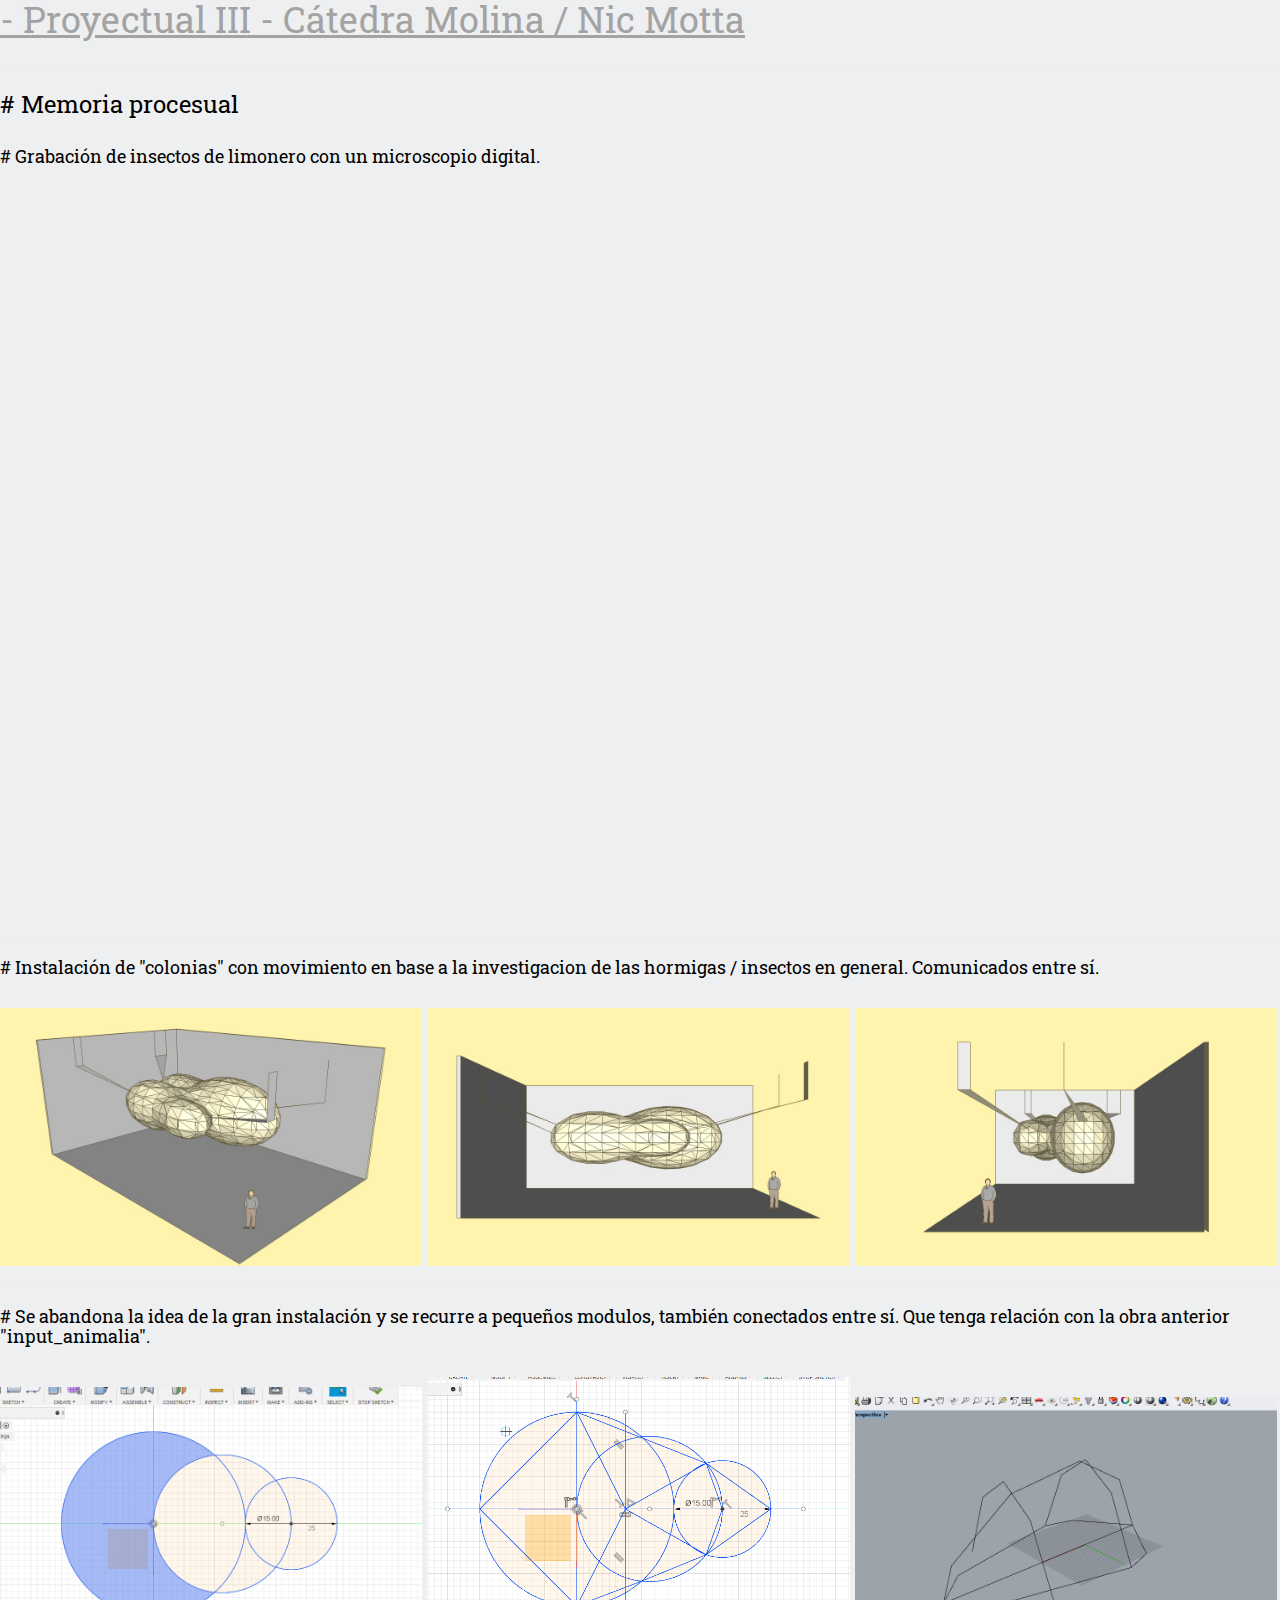
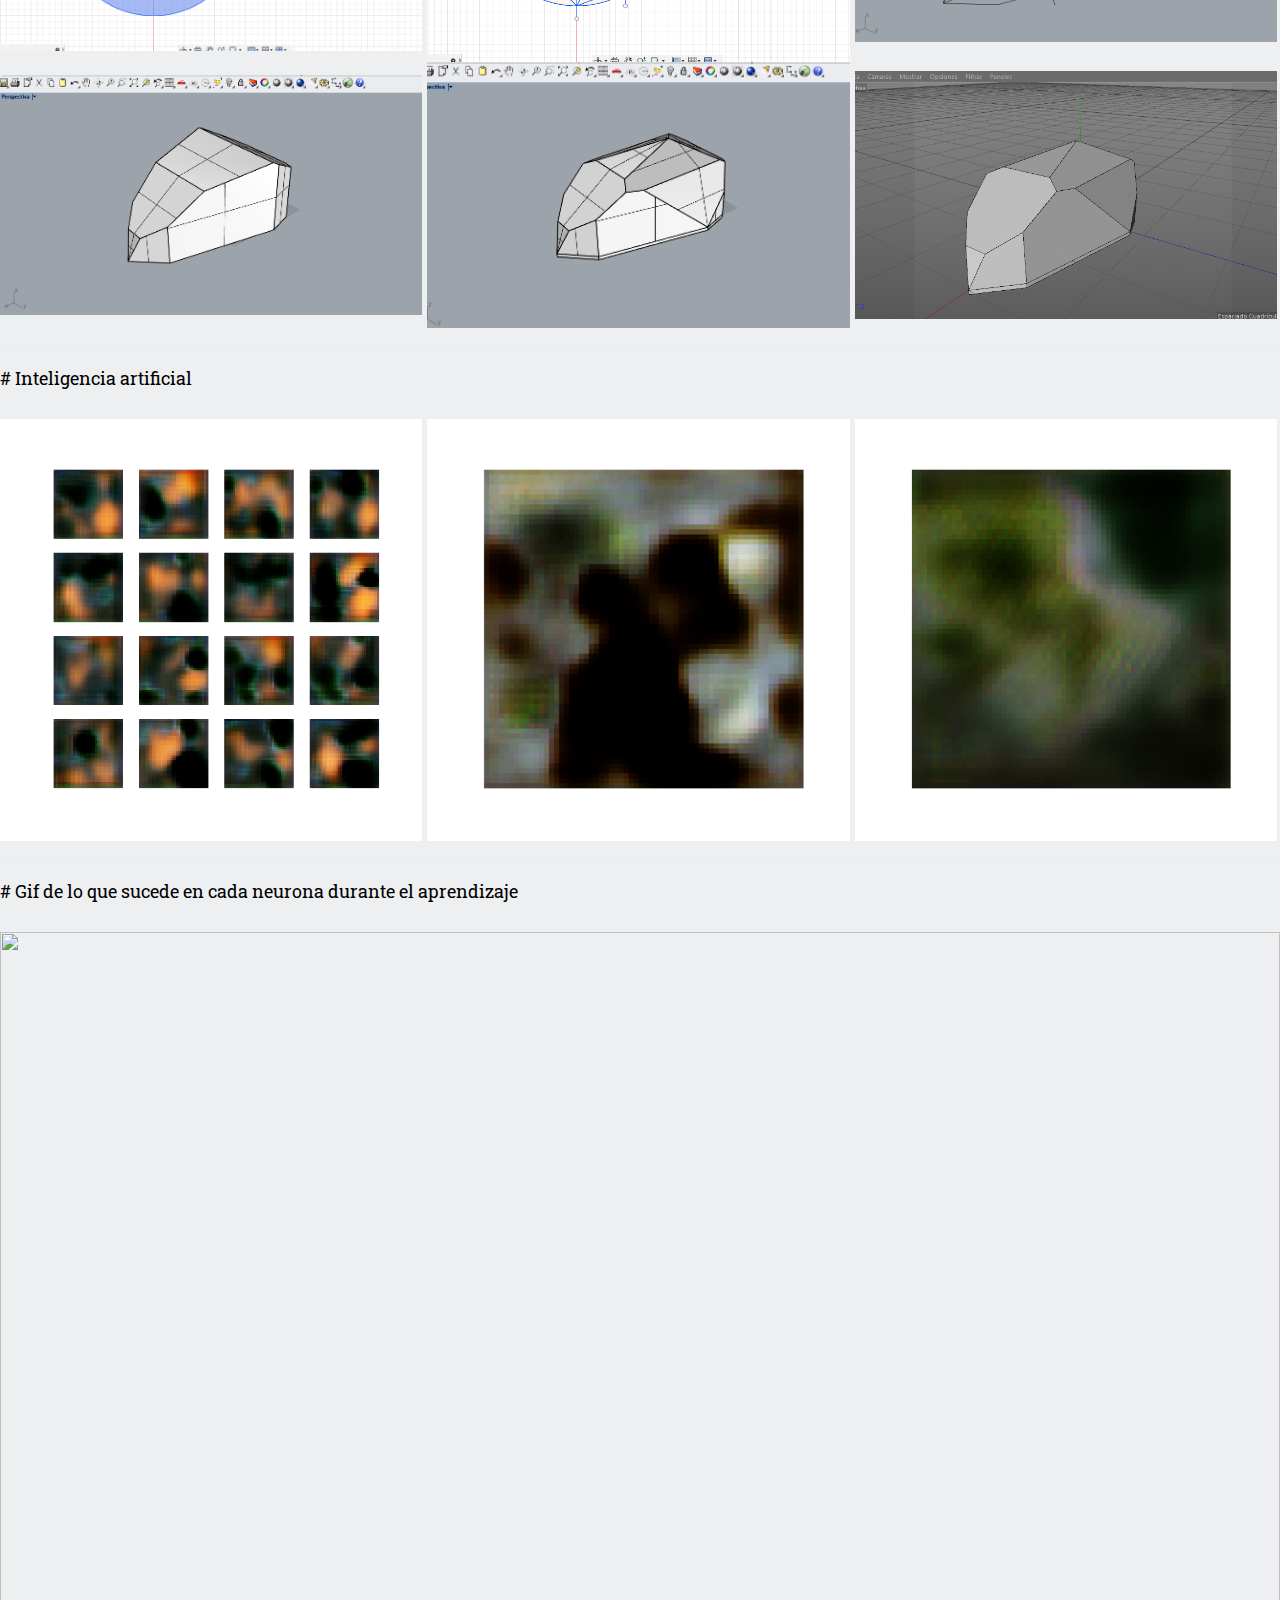
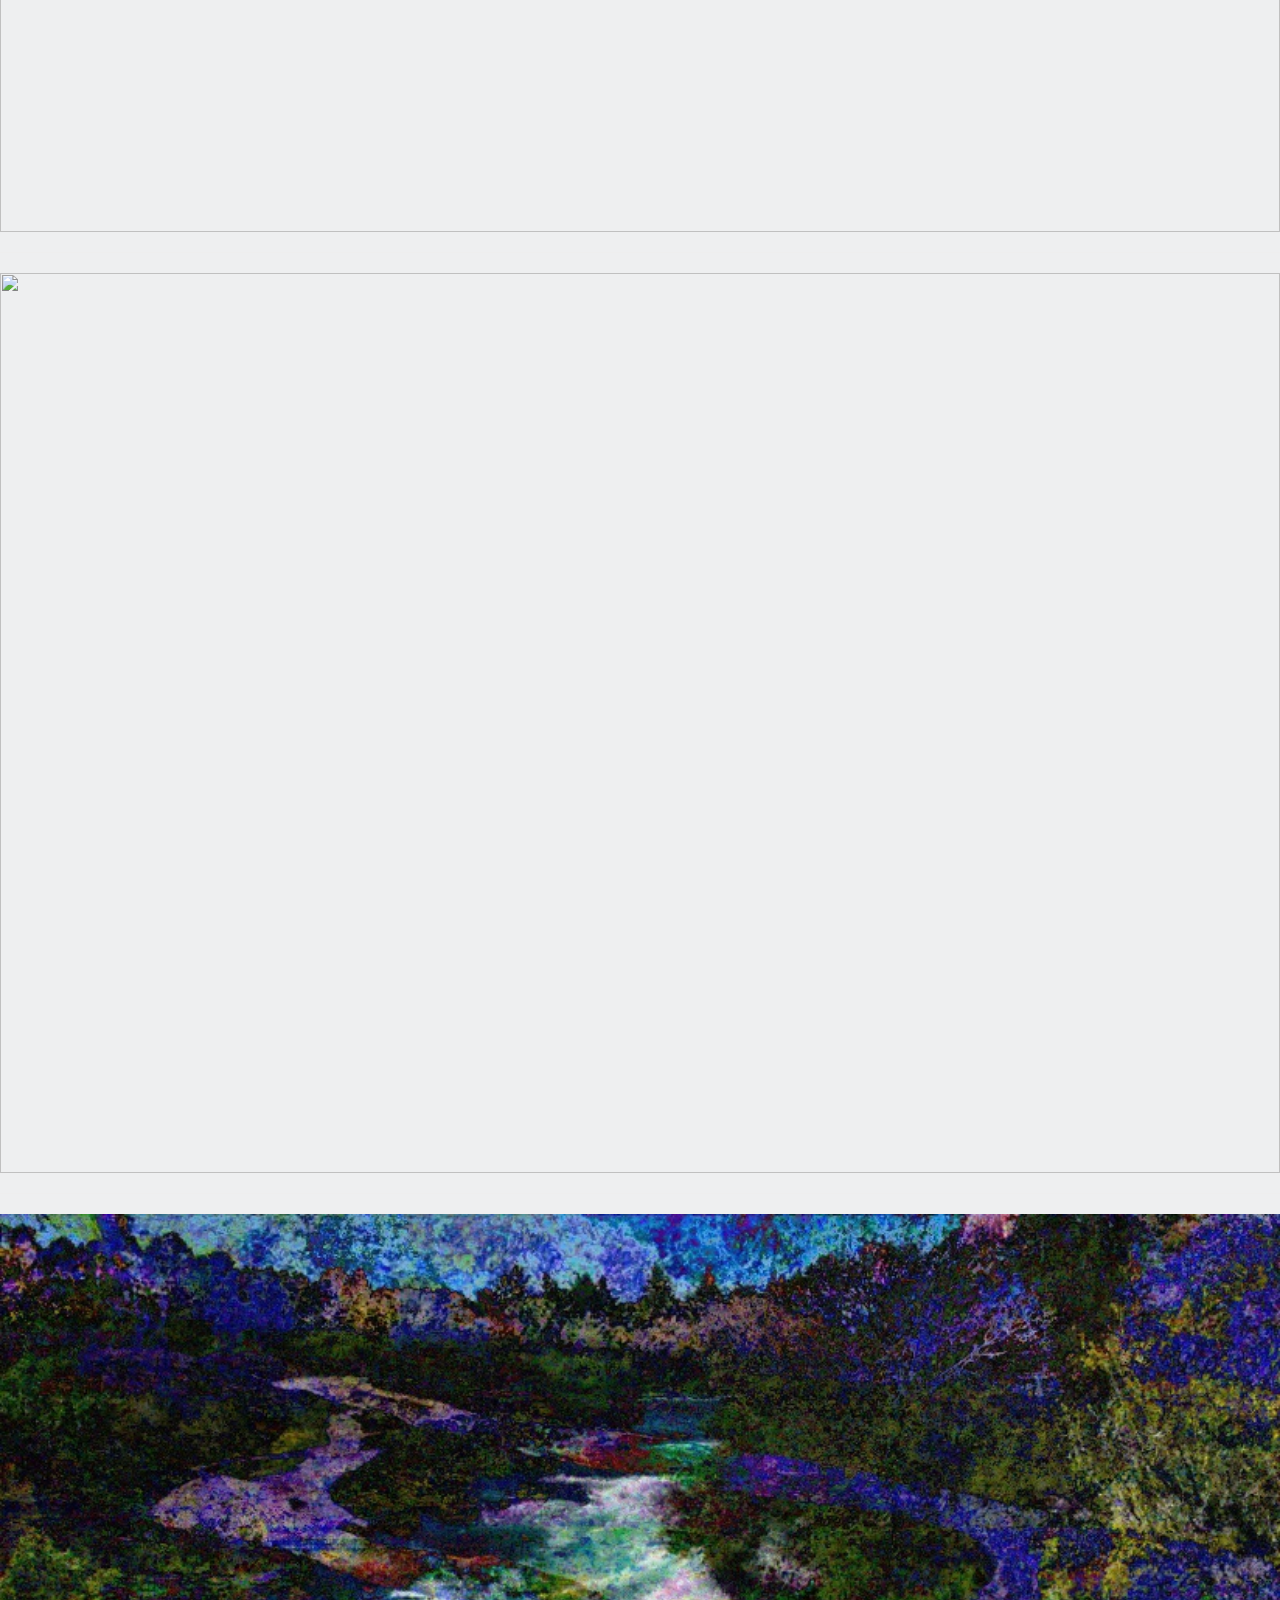
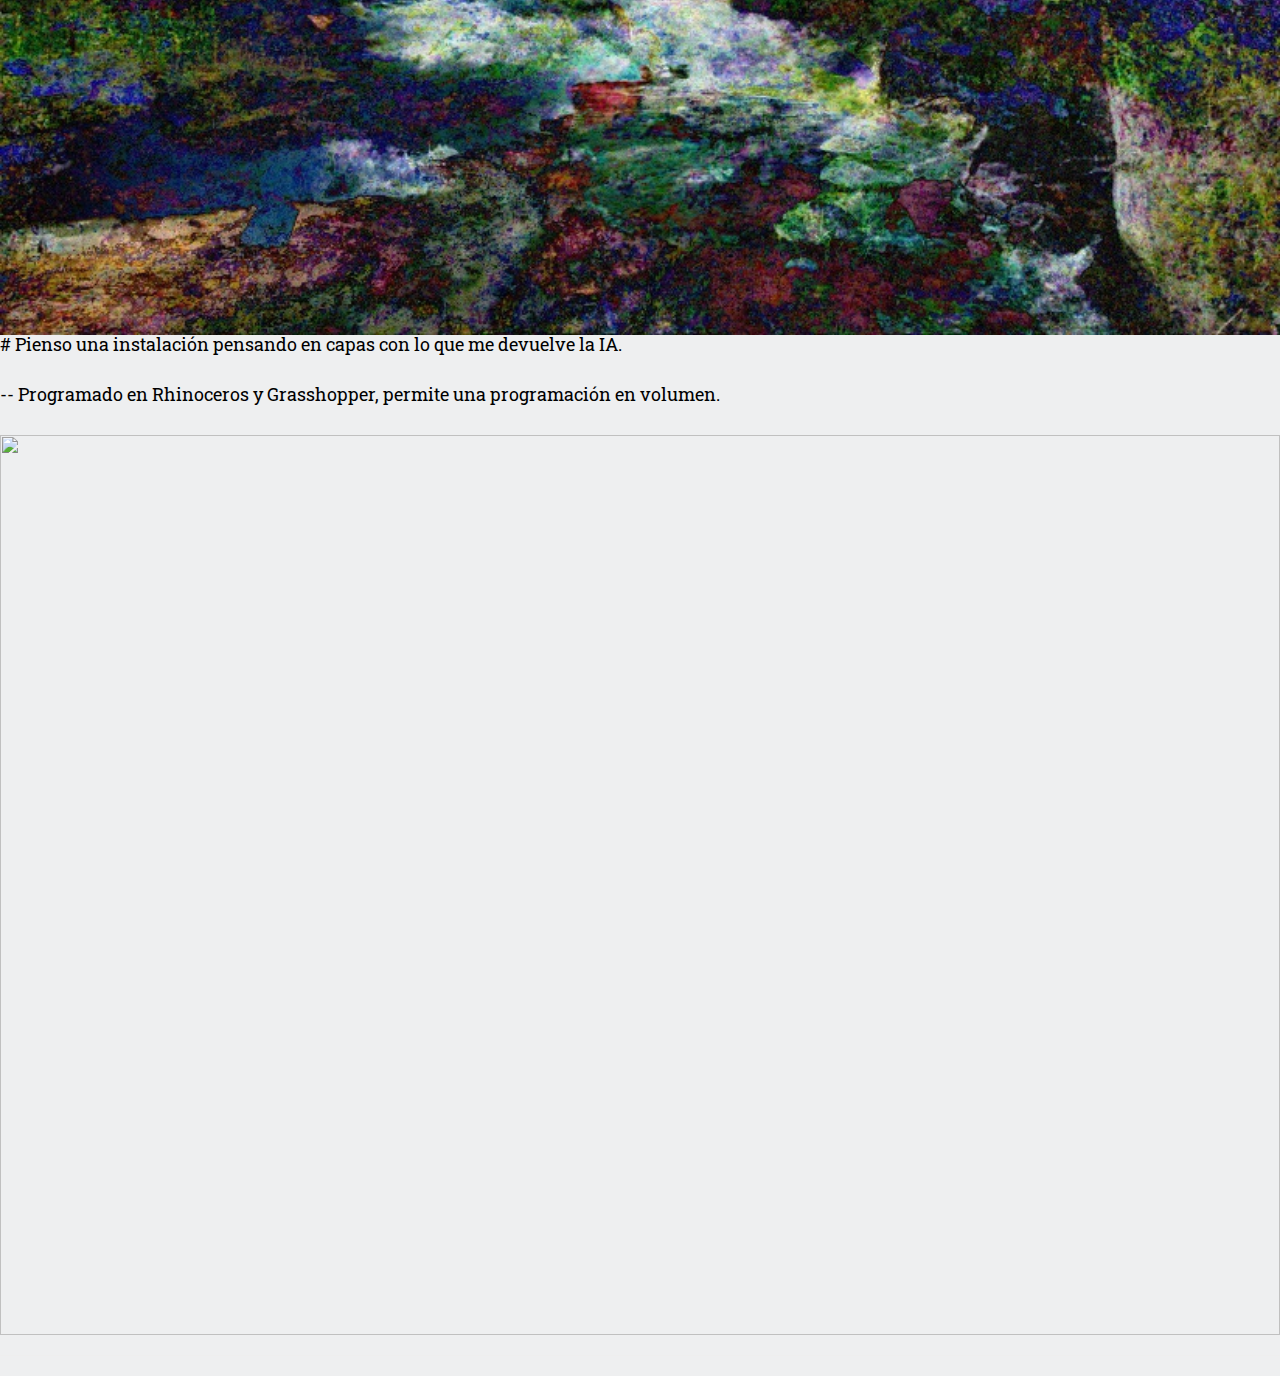
==== proceso.html @ c57877f9 "Add files via upload" ====
<head>
  <script async src="https://www.googletagmanager.com/gtag/js?id=UA-127964334-1"></script>
  <script>
  window.dataLayer = window.dataLayer || [];
  function gtag(){dataLayer.push(arguments);}
  gtag('js', new Date());

  gtag('config', 'UA-127964334-1');
  </script>
  <meta charset="utf-8">
  <meta http-equiv="X-UA-Compatible" content="IE=edge">
  <title>Proyectual III / Nic Motta</title>
  <meta name="viewport" content="width=device-width, initial-scale=1">
  <meta name="description" content="Nic Motta / Artista electro-digital" />
  <meta name="keywords" content="art artist electronic digital nic motta" />
  <meta name="author" content="Nic Motta" />

  <!--
  //////////////////////////////////////////////////////

  FREE HTML5 TEMPLATE
  DESIGNED & DEVELOPED by FREEHTML5.CO

  Website: 		http://freehtml5.co/
  Email: 			info@freehtml5.co
  Twitter: 		http://twitter.com/fh5co
  Facebook: 		https://www.facebook.com/fh5co

  //////////////////////////////////////////////////////
   -->

    <!-- Facebook and Twitter integration -->
  <meta property="og:title" content=""/>
  <meta property="og:image" content=""/>
  <meta property="og:url" content=""/>
  <meta property="og:site_name" content=""/>
  <meta property="og:description" content=""/>
  <meta name="twitter:title" content="" />
  <meta name="twitter:image" content="" />
  <meta name="twitter:url" content="" />
  <meta name="twitter:card" content="" />

  <!-- Place favicon.ico and apple-touch-icon.png in the root directory -->
  <link rel="shortcut icon" href="favicon.ico">

  <link href='https://fonts.googleapis.com/css?family=Roboto+Slab:400,300,700|Roboto:300,400' rel='stylesheet' type='text/css'>

  <!-- Animate.css -->
  <link rel="stylesheet" href="css/animate.css">
  <!-- Icomoon Icon Fonts-->
  <link rel="stylesheet" href="css/icomoon.css">
  <!-- Bootstrap  -->
  <link rel="stylesheet" href="css/bootstrap.css">

  <link rel="stylesheet" href="css/style.css">


  <!-- Modernizr JS -->
  <script src="js/modernizr-2.6.2.min.js"></script>
  <!-- FOR IE9 below -->
  <!--[if lt IE 9]>
  <script src="js/respond.min.js"></script>
  <![endif]-->
</head>

  <body>
    <h1><a href="index.html">- Proyectual III - Cátedra Molina / Nic Motta</a></h1>
    <hr>
    <h3># Memoria procesual</h3>

    <h4># Grabación de insectos de limonero con un microscopio digital.</h4>
    <iframe width="100%" height="80%" src="https://www.youtube.com/embed/4T3B0HkDzgk"
    frameborder="0" allow="accelerometer; autoplay; encrypted-media; gyroscope; picture-in-picture"
    allowfullscreen></iframe>

    <hr>

    <h4># Instalación de "colonias" con movimiento en base a la investigacion de las hormigas / insectos en general.
          Comunicados entre sí.</h4>
    <img src="imagenes/ideas/boceto4.jpg" width="33%">
    <img src="imagenes/ideas/boceto5.jpg" width="33%">
    <img src="imagenes/ideas/boceto6.jpg" width="33%">

    <hr>

    <h4># Se abandona la idea de la gran instalación y se recurre a pequeños modulos, también conectados entre sí.
        Que tenga relación con la obra anterior "input_animalia".</h4>


    <img src="imagenes/Diseño/diseño2.PNG" width="33%">
    <img src="imagenes/Diseño/diseño3.PNG" width="33%">
    <img src="imagenes/Diseño/diseño4.PNG" width="33%">
    <img src="imagenes/Diseño/diseño5.PNG" width="33%">
    <img src="imagenes/Diseño/diseño6.PNG" width="33%">
    <img src="imagenes/Diseño/diseño7.PNG" width="33%">

    <hr>

    <h4># Inteligencia artificial</h4>

    <img src="imagenes/inteligencia/inteligencia1.png" width="33%">
    <img src="imagenes/inteligencia/inteligencia2.png" width="33%">
    <img src="imagenes/inteligencia/inteligencia3.png" width="33%">

    <hr>

    <h4># Gif de lo que sucede en cada neurona durante el aprendizaje</h4>
    <img src="imagenes/inteligencia/inteligenciagif.gif" width="100%">

    <hr>

    <img src="imagenes/inteligencia/IAINSECTOS.gif" width="100%">

    <hr>

    <img src="imagenes/inteligencia/21.jpg" width="100%">

    <h4># Pienso una instalación pensando en capas con lo que me devuelve la IA.</h4>
    <h4>-- Programado en Rhinoceros y Grasshopper, permite una programación en volumen.</h4>
    <img src="imagenes/instalacion/instalaciondigital.gif" width="100%">

    <hr>


  </body>
---- css/icomoon.css ----
@font-face {
	font-family: 'icomoon';
	src:url('../fonts/icomoon/icomoon.eot?qtatmt');
	src:url('../fonts/icomoon/icomoon.eot?qtatmt#iefix') format('embedded-opentype'),
		url('../fonts/icomoon/icomoon.ttf?qtatmt') format('truetype'),
		url('../fonts/icomoon/icomoon.woff?qtatmt') format('woff'),
		url('../fonts/icomoon/icomoon.svg?qtatmt#icomoon') format('svg');
	font-weight: normal;
	font-style: normal;
}

[class^="icon-"], [class*=" icon-"] {
	font-family: 'icomoon';
	speak: none;
	font-style: normal;
	font-weight: normal;
	font-variant: normal;
	text-transform: none;
	line-height: 1;

	/* Better Font Rendering =========== */
	-webkit-font-smoothing: antialiased;
	-moz-osx-font-smoothing: grayscale;
}

.icon-glass:before {
	content: "\f000";
}
.icon-music:before {
	content: "\f001";
}
.icon-search2:before {
	content: "\f002";
}
.icon-envelope-o:before {
	content: "\f003";
}
.icon-heart:before {
	content: "\f004";
}
.icon-star:before {
	content: "\f005";
}
.icon-star-o:before {
	content: "\f006";
}
.icon-user:before {
	content: "\f007";
}
.icon-film:before {
	content: "\f008";
}
.icon-th-large:before {
	content: "\f009";
}
.icon-th:before {
	content: "\f00a";
}
.icon-th-list:before {
	content: "\f00b";
}
.icon-check:before {
	content: "\f00c";
}
.icon-close:before {
	content: "\f00d";
}
.icon-remove:before {
	content: "\f00d";
}
.icon-times:before {
	content: "\f00d";
}
.icon-search-plus:before {
	content: "\f00e";
}
.icon-search-minus:before {
	content: "\f010";
}
.icon-power-off:before {
	content: "\f011";
}
.icon-signal:before {
	content: "\f012";
}
.icon-cog:before {
	content: "\f013";
}
.icon-gear:before {
	content: "\f013";
}
.icon-trash-o:before {
	content: "\f014";
}
.icon-home:before {
	content: "\f015";
}
.icon-file-o:before {
	content: "\f016";
}
.icon-clock-o:before {
	content: "\f017";
}
.icon-road:before {
	content: "\f018";
}
.icon-download:before {
	content: "\f019";
}
.icon-arrow-circle-o-down:before {
	content: "\f01a";
}
.icon-arrow-circle-o-up:before {
	content: "\f01b";
}
.icon-inbox:before {
	content: "\f01c";
}
.icon-play-circle-o:before {
	content: "\f01d";
}
.icon-repeat2:before {
	content: "\f01e";
}
.icon-rotate-right:before {
	content: "\f01e";
}
.icon-refresh:before {
	content: "\f021";
}
.icon-list-alt:before {
	content: "\f022";
}
.icon-lock:before {
	content: "\f023";
}
.icon-flag:before {
	content: "\f024";
}
.icon-headphones:before {
	content: "\f025";
}
.icon-volume-off:before {
	content: "\f026";
}
.icon-volume-down:before {
	content: "\f027";
}
.icon-volume-up:before {
	content: "\f028";
}
.icon-qrcode:before {
	content: "\f029";
}
.icon-barcode:before {
	content: "\f02a";
}
.icon-tag:before {
	content: "\f02b";
}
.icon-tags:before {
	content: "\f02c";
}
.icon-book:before {
	content: "\f02d";
}
.icon-bookmark:before {
	content: "\f02e";
}
.icon-print:before {
	content: "\f02f";
}
.icon-camera:before {
	content: "\f030";
}
.icon-font:before {
	content: "\f031";
}
.icon-bold:before {
	content: "\f032";
}
.icon-italic:before {
	content: "\f033";
}
.icon-text-height:before {
	content: "\f034";
}
.icon-text-width:before {
	content: "\f035";
}
.icon-align-left:before {
	content: "\f036";
}
.icon-align-center2:before {
	content: "\f037";
}
.icon-align-right:before {
	content: "\f038";
}
.icon-align-justify2:before {
	content: "\f039";
}
.icon-list:before {
	content: "\f03a";
}
.icon-dedent:before {
	content: "\f03b";
}
.icon-outdent:before {
	content: "\f03b";
}
.icon-indent:before {
	content: "\f03c";
}
.icon-video-camera:before {
	content: "\f03d";
}
.icon-image:before {
	content: "\f03e";
}
.icon-photo:before {
	content: "\f03e";
}
.icon-picture-o:before {
	content: "\f03e";
}
.icon-pencil:before {
	content: "\f040";
}
.icon-map-marker:before {
	content: "\f041";
}
.icon-adjust:before {
	content: "\f042";
}
.icon-tint:before {
	content: "\f043";
}
.icon-edit:before {
	content: "\f044";
}
.icon-pencil-square-o:before {
	content: "\f044";
}
.icon-share-square-o:before {
	content: "\f045";
}
.icon-check-square-o:before {
	content: "\f046";
}
.icon-arrows:before {
	content: "\f047";
}
.icon-step-backward:before {
	content: "\f048";
}
.icon-fast-backward:before {
	content: "\f049";
}
.icon-backward:before {
	content: "\f04a";
}
.icon-play2:before {
	content: "\f04b";
}
.icon-pause2:before {
	content: "\f04c";
}
.icon-stop2:before {
	content: "\f04d";
}
.icon-forward:before {
	content: "\f04e";
}
.icon-fast-forward2:before {
	content: "\f050";
}
.icon-step-forward:before {
	content: "\f051";
}
.icon-eject:before {
	content: "\f052";
}
.icon-chevron-left:before {
	content: "\f053";
}
.icon-chevron-right:before {
	content: "\f054";
}
.icon-plus-circle:before {
	content: "\f055";
}
.icon-minus-circle:before {
	content: "\f056";
}
.icon-times-circle:before {
	content: "\f057";
}
.icon-check-circle:before {
	content: "\f058";
}
.icon-question-circle:before {
	content: "\f059";
}
.icon-info-circle:before {
	content: "\f05a";
}
.icon-crosshairs:before {
	content: "\f05b";
}
.icon-times-circle-o:before {
	content: "\f05c";
}
.icon-check-circle-o:before {
	content: "\f05d";
}
.icon-ban2:before {
	content: "\f05e";
}
.icon-arrow-left:before {
	content: "\f060";
}
.icon-arrow-right:before {
	content: "\f061";
}
.icon-arrow-up:before {
	content: "\f062";
}
.icon-arrow-down:before {
	content: "\f063";
}
.icon-mail-forward:before {
	content: "\f064";
}
.icon-share:before {
	content: "\f064";
}
.icon-expand2:before {
	content: "\f065";
}
.icon-compress:before {
	content: "\f066";
}
.icon-plus:before {
	content: "\f067";
}
.icon-minus:before {
	content: "\f068";
}
.icon-asterisk:before {
	content: "\f069";
}
.icon-exclamation-circle:before {
	content: "\f06a";
}
.icon-gift:before {
	content: "\f06b";
}
.icon-leaf:before {
	content: "\f06c";
}
.icon-fire:before {
	content: "\f06d";
}
.icon-eye:before {
	content: "\f06e";
}
.icon-eye-slash:before {
	content: "\f070";
}
.icon-exclamation-triangle:before {
	content: "\f071";
}
.icon-warning:before {
	content: "\f071";
}
.icon-plane:before {
	content: "\f072";
}
.icon-calendar:before {
	content: "\f073";
}
.icon-random:before {
	content: "\f074";
}
.icon-comment:before {
	content: "\f075";
}
.icon-magnet:before {
	content: "\f076";
}
.icon-chevron-up:before {
	content: "\f077";
}
.icon-chevron-down:before {
	content: "\f078";
}
.icon-retweet:before {
	content: "\f079";
}
.icon-shopping-cart:before {
	content: "\f07a";
}
.icon-folder:before {
	content: "\f07b";
}
.icon-folder-open:before {
	content: "\f07c";
}
.icon-arrows-v:before {
	content: "\f07d";
}
.icon-arrows-h:before {
	content: "\f07e";
}
.icon-bar-chart:before {
	content: "\f080";
}
.icon-bar-chart-o:before {
	content: "\f080";
}
.icon-twitter-square:before {
	content: "\f081";
}
.icon-facebook-square:before {
	content: "\f082";
}
.icon-camera-retro:before {
	content: "\f083";
}
.icon-key:before {
	content: "\f084";
}
.icon-cogs:before {
	content: "\f085";
}
.icon-gears:before {
	content: "\f085";
}
.icon-comments:before {
	content: "\f086";
}
.icon-thumbs-o-up:before {
	content: "\f087";
}
.icon-thumbs-o-down:before {
	content: "\f088";
}
.icon-star-half:before {
	content: "\f089";
}
.icon-heart-o:before {
	content: "\f08a";
}
.icon-sign-out:before {
	content: "\f08b";
}
.icon-linkedin-square:before {
	content: "\f08c";
}
.icon-thumb-tack:before {
	content: "\f08d";
}
.icon-external-link:before {
	content: "\f08e";
}
.icon-sign-in:before {
	content: "\f090";
}
.icon-trophy:before {
	content: "\f091";
}
.icon-github-square:before {
	content: "\f092";
}
.icon-upload:before {
	content: "\f093";
}
.icon-lemon-o:before {
	content: "\f094";
}
.icon-phone:before {
	content: "\f095";
}
.icon-square-o:before {
	content: "\f096";
}
.icon-bookmark-o:before {
	content: "\f097";
}
.icon-phone-square:before {
	content: "\f098";
}
.icon-twitter:before {
	content: "\f099";
}
.icon-facebook:before {
	content: "\f09a";
}
.icon-facebook-f:before {
	content: "\f09a";
}
.icon-github:before {
	content: "\f09b";
}
.icon-unlock2:before {
	content: "\f09c";
}
.icon-credit-card:before {
	content: "\f09d";
}
.icon-feed:before {
	content: "\f09e";
}
.icon-rss:before {
	content: "\f09e";
}
.icon-hdd-o:before {
	content: "\f0a0";
}
.icon-bullhorn:before {
	content: "\f0a1";
}
.icon-bell-o:before {
	content: "\f0a2";
}
.icon-certificate:before {
	content: "\f0a3";
}
.icon-hand-o-right:before {
	content: "\f0a4";
}
.icon-hand-o-left:before {
	content: "\f0a5";
}
.icon-hand-o-up:before {
	content: "\f0a6";
}
.icon-hand-o-down:before {
	content: "\f0a7";
}
.icon-arrow-circle-left:before {
	content: "\f0a8";
}
.icon-arrow-circle-right:before {
	content: "\f0a9";
}
.icon-arrow-circle-up:before {
	content: "\f0aa";
}
.icon-arrow-circle-down:before {
	content: "\f0ab";
}
.icon-globe:before {
	content: "\f0ac";
}
.icon-wrench:before {
	content: "\f0ad";
}
.icon-tasks:before {
	content: "\f0ae";
}
.icon-filter:before {
	content: "\f0b0";
}
.icon-briefcase:before {
	content: "\f0b1";
}
.icon-arrows-alt:before {
	content: "\f0b2";
}
.icon-group:before {
	content: "\f0c0";
}
.icon-users:before {
	content: "\f0c0";
}
.icon-chain:before {
	content: "\f0c1";
}
.icon-link:before {
	content: "\f0c1";
}
.icon-cloud:before {
	content: "\f0c2";
}
.icon-flask:before {
	content: "\f0c3";
}
.icon-cut:before {
	content: "\f0c4";
}
.icon-scissors:before {
	content: "\f0c4";
}
.icon-copy:before {
	content: "\f0c5";
}
.icon-files-o:before {
	content: "\f0c5";
}
.icon-paperclip:before {
	content: "\f0c6";
}
.icon-floppy-o:before {
	content: "\f0c7";
}
.icon-save:before {
	content: "\f0c7";
}
.icon-square:before {
	content: "\f0c8";
}
.icon-bars:before {
	content: "\f0c9";
}
.icon-navicon:before {
	content: "\f0c9";
}
.icon-reorder:before {
	content: "\f0c9";
}
.icon-list-ul:before {
	content: "\f0ca";
}
.icon-list-ol:before {
	content: "\f0cb";
}
.icon-strikethrough:before {
	content: "\f0cc";
}
.icon-underline:before {
	content: "\f0cd";
}
.icon-table:before {
	content: "\f0ce";
}
.icon-magic:before {
	content: "\f0d0";
}
.icon-truck:before {
	content: "\f0d1";
}
.icon-pinterest:before {
	content: "\f0d2";
}
.icon-pinterest-square:before {
	content: "\f0d3";
}
.icon-google-plus-square:before {
	content: "\f0d4";
}
.icon-google-plus:before {
	content: "\f0d5";
}
.icon-money:before {
	content: "\f0d6";
}
.icon-caret-down:before {
	content: "\f0d7";
}
.icon-caret-up:before {
	content: "\f0d8";
}
.icon-caret-left:before {
	content: "\f0d9";
}
.icon-caret-right:before {
	content: "\f0da";
}
.icon-columns2:before {
	content: "\f0db";
}
.icon-sort:before {
	content: "\f0dc";
}
.icon-unsorted:before {
	content: "\f0dc";
}
.icon-sort-desc:before {
	content: "\f0dd";
}
.icon-sort-down:before {
	content: "\f0dd";
}
.icon-sort-asc:before {
	content: "\f0de";
}
.icon-sort-up:before {
	content: "\f0de";
}
.icon-envelope:before {
	content: "\f0e0";
}
.icon-linkedin:before {
	content: "\f0e1";
}
.icon-rotate-left:before {
	content: "\f0e2";
}
.icon-undo:before {
	content: "\f0e2";
}
.icon-gavel:before {
	content: "\f0e3";
}
.icon-legal:before {
	content: "\f0e3";
}
.icon-dashboard:before {
	content: "\f0e4";
}
.icon-tachometer:before {
	content: "\f0e4";
}
.icon-comment-o:before {
	content: "\f0e5";
}
.icon-comments-o:before {
	content: "\f0e6";
}
.icon-bolt:before {
	content: "\f0e7";
}
.icon-flash:before {
	content: "\f0e7";
}
.icon-sitemap:before {
	content: "\f0e8";
}
.icon-umbrella2:before {
	content: "\f0e9";
}
.icon-clipboard:before {
	content: "\f0ea";
}
.icon-paste:before {
	content: "\f0ea";
}
.icon-lightbulb-o:before {
	content: "\f0eb";
}
.icon-exchange:before {
	content: "\f0ec";
}
.icon-cloud-download2:before {
	content: "\f0ed";
}
.icon-cloud-upload2:before {
	content: "\f0ee";
}
.icon-user-md:before {
	content: "\f0f0";
}
.icon-stethoscope:before {
	content: "\f0f1";
}
.icon-suitcase:before {
	content: "\f0f2";
}
.icon-bell:before {
	content: "\f0f3";
}
.icon-coffee:before {
	content: "\f0f4";
}
.icon-cutlery:before {
	content: "\f0f5";
}
.icon-file-text-o:before {
	content: "\f0f6";
}
.icon-building-o:before {
	content: "\f0f7";
}
.icon-hospital-o:before {
	content: "\f0f8";
}
.icon-ambulance:before {
	content: "\f0f9";
}
.icon-medkit:before {
	content: "\f0fa";
}
.icon-fighter-jet:before {
	content: "\f0fb";
}
.icon-beer:before {
	content: "\f0fc";
}
.icon-h-square:before {
	content: "\f0fd";
}
.icon-plus-square:before {
	content: "\f0fe";
}
.icon-angle-double-left:before {
	content: "\f100";
}
.icon-angle-double-right:before {
	content: "\f101";
}
.icon-angle-double-up:before {
	content: "\f102";
}
.icon-angle-double-down:before {
	content: "\f103";
}
.icon-angle-left:before {
	content: "\f104";
}
.icon-angle-right:before {
	content: "\f105";
}
.icon-angle-up:before {
	content: "\f106";
}
.icon-angle-down:before {
	content: "\f107";
}
.icon-desktop:before {
	content: "\f108";
}
.icon-laptop:before {
	content: "\f109";
}
.icon-tablet:before {
	content: "\f10a";
}
.icon-mobile:before {
	content: "\f10b";
}
.icon-mobile-phone:before {
	content: "\f10b";
}
.icon-circle-o:before {
	content: "\f10c";
}
.icon-quote-left:before {
	content: "\f10d";
}
.icon-quote-right:before {
	content: "\f10e";
}
.icon-spinner:before {
	content: "\f110";
}
.icon-circle:before {
	content: "\f111";
}
.icon-mail-reply:before {
	content: "\f112";
}
.icon-reply:before {
	content: "\f112";
}
.icon-github-alt:before {
	content: "\f113";
}
.icon-folder-o:before {
	content: "\f114";
}
.icon-folder-open-o:before {
	content: "\f115";
}
.icon-smile-o:before {
	content: "\f118";
}
.icon-frown-o:before {
	content: "\f119";
}
.icon-meh-o:before {
	content: "\f11a";
}
.icon-gamepad:before {
	content: "\f11b";
}
.icon-keyboard-o:before {
	content: "\f11c";
}
.icon-flag-o:before {
	content: "\f11d";
}
.icon-flag-checkered:before {
	content: "\f11e";
}
.icon-terminal:before {
	content: "\f120";
}
.icon-code:before {
	content: "\f121";
}
.icon-mail-reply-all:before {
	content: "\f122";
}
.icon-reply-all:before {
	content: "\f122";
}
.icon-star-half-empty:before {
	content: "\f123";
}
.icon-star-half-full:before {
	content: "\f123";
}
.icon-star-half-o:before {
	content: "\f123";
}
.icon-location-arrow:before {
	content: "\f124";
}
.icon-crop:before {
	content: "\f125";
}
.icon-code-fork:before {
	content: "\f126";
}
.icon-chain-broken:before {
	content: "\f127";
}
.icon-unlink:before {
	content: "\f127";
}
.icon-question:before {
	content: "\f128";
}
.icon-info:before {
	content: "\f129";
}
.icon-exclamation:before {
	content: "\f12a";
}
.icon-superscript:before {
	content: "\f12b";
}
.icon-subscript:before {
	content: "\f12c";
}
.icon-eraser:before {
	content: "\f12d";
}
.icon-puzzle-piece:before {
	content: "\f12e";
}
.icon-microphone2:before {
	content: "\f130";
}
.icon-microphone-slash:before {
	content: "\f131";
}
.icon-shield:before {
	content: "\f132";
}
.icon-calendar-o:before {
	content: "\f133";
}
.icon-fire-extinguisher:before {
	content: "\f134";
}
.icon-rocket:before {
	content: "\f135";
}
.icon-maxcdn:before {
	content: "\f136";
}
.icon-chevron-circle-left:before {
	content: "\f137";
}
.icon-chevron-circle-right:before {
	content: "\f138";
}
.icon-chevron-circle-up:before {
	content: "\f139";
}
.icon-chevron-circle-down:before {
	content: "\f13a";
}
.icon-html5:before {
	content: "\f13b";
}
.icon-css3:before {
	content: "\f13c";
}
.icon-anchor2:before {
	content: "\f13d";
}
.icon-unlock-alt:before {
	content: "\f13e";
}
.icon-bullseye:before {
	content: "\f140";
}
.icon-ellipsis-h:before {
	content: "\f141";
}
.icon-ellipsis-v:before {
	content: "\f142";
}
.icon-rss-square:before {
	content: "\f143";
}
.icon-play-circle:before {
	content: "\f144";
}
.icon-ticket:before {
	content: "\f145";
}
.icon-minus-square:before {
	content: "\f146";
}
.icon-minus-square-o:before {
	content: "\f147";
}
.icon-level-up:before {
	content: "\f148";
}
.icon-level-down:before {
	content: "\f149";
}
.icon-check-square:before {
	content: "\f14a";
}
.icon-pencil-square:before {
	content: "\f14b";
}
.icon-external-link-square:before {
	content: "\f14c";
}
.icon-share-square:before {
	content: "\f14d";
}
.icon-compass:before {
	content: "\f14e";
}
.icon-caret-square-o-down:before {
	content: "\f150";
}
.icon-toggle-down:before {
	content: "\f150";
}
.icon-caret-square-o-up:before {
	content: "\f151";
}
.icon-toggle-up:before {
	content: "\f151";
}
.icon-caret-square-o-right:before {
	content: "\f152";
}
.icon-toggle-right:before {
	content: "\f152";
}
.icon-eur:before {
	content: "\f153";
}
.icon-euro:before {
	content: "\f153";
}
.icon-gbp:before {
	content: "\f154";
}
.icon-dollar:before {
	content: "\f155";
}
.icon-usd:before {
	content: "\f155";
}
.icon-inr:before {
	content: "\f156";
}
.icon-rupee:before {
	content: "\f156";
}
.icon-cny:before {
	content: "\f157";
}
.icon-jpy:before {
	content: "\f157";
}
.icon-rmb:before {
	content: "\f157";
}
.icon-yen:before {
	content: "\f157";
}
.icon-rouble:before {
	content: "\f158";
}
.icon-rub:before {
	content: "\f158";
}
.icon-ruble:before {
	content: "\f158";
}
.icon-krw:before {
	content: "\f159";
}
.icon-won:before {
	content: "\f159";
}
.icon-bitcoin:before {
	content: "\f15a";
}
.icon-btc:before {
	content: "\f15a";
}
.icon-file2:before {
	content: "\f15b";
}
.icon-file-text:before {
	content: "\f15c";
}
.icon-sort-alpha-asc:before {
	content: "\f15d";
}
.icon-sort-alpha-desc:before {
	content: "\f15e";
}
.icon-sort-amount-asc:before {
	content: "\f160";
}
.icon-sort-amount-desc:before {
	content: "\f161";
}
.icon-sort-numeric-asc:before {
	content: "\f162";
}
.icon-sort-numeric-desc:before {
	content: "\f163";
}
.icon-thumbs-up:before {
	content: "\f164";
}
.icon-thumbs-down:before {
	content: "\f165";
}
.icon-youtube-square:before {
	content: "\f166";
}
.icon-youtube:before {
	content: "\f167";
}
.icon-xing:before {
	content: "\f168";
}
.icon-xing-square:before {
	content: "\f169";
}
.icon-youtube-play:before {
	content: "\f16a";
}
.icon-dropbox:before {
	content: "\f16b";
}
.icon-stack-overflow:before {
	content: "\f16c";
}
.icon-instagram:before {
	content: "\f16d";
}
.icon-flickr:before {
	content: "\f16e";
}
.icon-adn:before {
	content: "\f170";
}
.icon-bitbucket:before {
	content: "\f171";
}
.icon-bitbucket-square:before {
	content: "\f172";
}
.icon-tumblr:before {
	content: "\f173";
}
.icon-tumblr-square:before {
	content: "\f174";
}
.icon-long-arrow-down:before {
	content: "\f175";
}
.icon-long-arrow-up:before {
	content: "\f176";
}
.icon-long-arrow-left:before {
	content: "\f177";
}
.icon-long-arrow-right:before {
	content: "\f178";
}
.icon-apple:before {
	content: "\f179";
}
.icon-windows:before {
	content: "\f17a";
}
.icon-android:before {
	content: "\f17b";
}
.icon-linux:before {
	content: "\f17c";
}
.icon-dribbble:before {
	content: "\f17d";
}
.icon-skype:before {
	content: "\f17e";
}
.icon-foursquare:before {
	content: "\f180";
}
.icon-trello:before {
	content: "\f181";
}
.icon-female:before {
	content: "\f182";
}
.icon-male:before {
	content: "\f183";
}
.icon-gittip:before {
	content: "\f184";
}
.icon-gratipay:before {
	content: "\f184";
}
.icon-sun-o:before {
	content: "\f185";
}
.icon-moon-o:before {
	content: "\f186";
}
.icon-archive:before {
	content: "\f187";
}
.icon-bug:before {
	content: "\f188";
}
.icon-vk:before {
	content: "\f189";
}
.icon-weibo:before {
	content: "\f18a";
}
.icon-renren:before {
	content: "\f18b";
}
.icon-pagelines:before {
	content: "\f18c";
}
.icon-stack-exchange:before {
	content: "\f18d";
}
.icon-arrow-circle-o-right:before {
	content: "\f18e";
}
.icon-arrow-circle-o-left:before {
	content: "\f190";
}
.icon-caret-square-o-left:before {
	content: "\f191";
}
.icon-toggle-left:before {
	content: "\f191";
}
.icon-dot-circle-o:before {
	content: "\f192";
}
.icon-wheelchair:before {
	content: "\f193";
}
.icon-vimeo-square:before {
	content: "\f194";
}
.icon-try:before {
	content: "\f195";
}
.icon-turkish-lira:before {
	content: "\f195";
}
.icon-plus-square-o:before {
	content: "\f196";
}
.icon-space-shuttle:before {
	content: "\f197";
}
.icon-slack:before {
	content: "\f198";
}
.icon-envelope-square:before {
	content: "\f199";
}
.icon-wordpress:before {
	content: "\f19a";
}
.icon-openid:before {
	content: "\f19b";
}
.icon-bank:before {
	content: "\f19c";
}
.icon-institution:before {
	content: "\f19c";
}
.icon-university:before {
	content: "\f19c";
}
.icon-graduation-cap:before {
	content: "\f19d";
}
.icon-mortar-board:before {
	content: "\f19d";
}
.icon-yahoo:before {
	content: "\f19e";
}
.icon-google:before {
	content: "\f1a0";
}
.icon-reddit:before {
	content: "\f1a1";
}
.icon-reddit-square:before {
	content: "\f1a2";
}
.icon-stumbleupon-circle:before {
	content: "\f1a3";
}
.icon-stumbleupon:before {
	content: "\f1a4";
}
.icon-delicious:before {
	content: "\f1a5";
}
.icon-digg:before {
	content: "\f1a6";
}
.icon-pied-piper:before {
	content: "\f1a7";
}
.icon-pied-piper-alt:before {
	content: "\f1a8";
}
.icon-drupal:before {
	content: "\f1a9";
}
.icon-joomla:before {
	content: "\f1aa";
}
.icon-language:before {
	content: "\f1ab";
}
.icon-fax:before {
	content: "\f1ac";
}
.icon-building:before {
	content: "\f1ad";
}
.icon-child:before {
	content: "\f1ae";
}
.icon-paw:before {
	content: "\f1b0";
}
.icon-spoon:before {
	content: "\f1b1";
}
.icon-cube:before {
	content: "\f1b2";
}
.icon-cubes:before {
	content: "\f1b3";
}
.icon-behance:before {
	content: "\f1b4";
}
.icon-behance-square:before {
	content: "\f1b5";
}
.icon-steam:before {
	content: "\f1b6";
}
.icon-steam-square:before {
	content: "\f1b7";
}
.icon-recycle:before {
	content: "\f1b8";
}
.icon-automobile:before {
	content: "\f1b9";
}
.icon-car:before {
	content: "\f1b9";
}
.icon-cab:before {
	content: "\f1ba";
}
.icon-taxi:before {
	content: "\f1ba";
}
.icon-tree:before {
	content: "\f1bb";
}
.icon-spotify:before {
	content: "\f1bc";
}
.icon-deviantart:before {
	content: "\f1bd";
}
.icon-soundcloud:before {
	content: "\f1be";
}
.icon-database:before {
	content: "\f1c0";
}
.icon-file-pdf-o:before {
	content: "\f1c1";
}
.icon-file-word-o:before {
	content: "\f1c2";
}
.icon-file-excel-o:before {
	content: "\f1c3";
}
.icon-file-powerpoint-o:before {
	content: "\f1c4";
}
.icon-file-image-o:before {
	content: "\f1c5";
}
.icon-file-photo-o:before {
	content: "\f1c5";
}
.icon-file-picture-o:before {
	content: "\f1c5";
}
.icon-file-archive-o:before {
	content: "\f1c6";
}
.icon-file-zip-o:before {
	content: "\f1c6";
}
.icon-file-audio-o:before {
	content: "\f1c7";
}
.icon-file-sound-o:before {
	content: "\f1c7";
}
.icon-file-movie-o:before {
	content: "\f1c8";
}
.icon-file-video-o:before {
	content: "\f1c8";
}
.icon-file-code-o:before {
	content: "\f1c9";
}
.icon-vine:before {
	content: "\f1ca";
}
.icon-codepen:before {
	content: "\f1cb";
}
.icon-jsfiddle:before {
	content: "\f1cc";
}
.icon-life-bouy:before {
	content: "\f1cd";
}
.icon-life-buoy:before {
	content: "\f1cd";
}
.icon-life-ring:before {
	content: "\f1cd";
}
.icon-life-saver:before {
	content: "\f1cd";
}
.icon-support:before {
	content: "\f1cd";
}
.icon-circle-o-notch:before {
	content: "\f1ce";
}
.icon-ra:before {
	content: "\f1d0";
}
.icon-rebel:before {
	content: "\f1d0";
}
.icon-empire:before {
	content: "\f1d1";
}
.icon-ge:before {
	content: "\f1d1";
}
.icon-git-square:before {
	content: "\f1d2";
}
.icon-git:before {
	content: "\f1d3";
}
.icon-hacker-news:before {
	content: "\f1d4";
}
.icon-y-combinator-square:before {
	content: "\f1d4";
}
.icon-yc-square:before {
	content: "\f1d4";
}
.icon-tencent-weibo:before {
	content: "\f1d5";
}
.icon-qq:before {
	content: "\f1d6";
}
.icon-wechat:before {
	content: "\f1d7";
}
.icon-weixin:before {
	content: "\f1d7";
}
.icon-paper-plane:before {
	content: "\f1d8";
}
.icon-send:before {
	content: "\f1d8";
}
.icon-paper-plane-o:before {
	content: "\f1d9";
}
.icon-send-o:before {
	content: "\f1d9";
}
.icon-history:before {
	content: "\f1da";
}
.icon-circle-thin:before {
	content: "\f1db";
}
.icon-header:before {
	content: "\f1dc";
}
.icon-paragraph2:before {
	content: "\f1dd";
}
.icon-sliders:before {
	content: "\f1de";
}
.icon-share-alt:before {
	content: "\f1e0";
}
.icon-share-alt-square:before {
	content: "\f1e1";
}
.icon-bomb:before {
	content: "\f1e2";
}
.icon-futbol-o:before {
	content: "\f1e3";
}
.icon-soccer-ball-o:before {
	content: "\f1e3";
}
.icon-tty:before {
	content: "\f1e4";
}
.icon-binoculars:before {
	content: "\f1e5";
}
.icon-plug:before {
	content: "\f1e6";
}
.icon-slideshare:before {
	content: "\f1e7";
}
.icon-twitch:before {
	content: "\f1e8";
}
.icon-yelp:before {
	content: "\f1e9";
}
.icon-newspaper-o:before {
	content: "\f1ea";
}
.icon-wifi:before {
	content: "\f1eb";
}
.icon-calculator:before {
	content: "\f1ec";
}
.icon-paypal:before {
	content: "\f1ed";
}
.icon-google-wallet:before {
	content: "\f1ee";
}
.icon-cc-visa:before {
	content: "\f1f0";
}
.icon-cc-mastercard:before {
	content: "\f1f1";
}
.icon-cc-discover:before {
	content: "\f1f2";
}
.icon-cc-amex:before {
	content: "\f1f3";
}
.icon-cc-paypal:before {
	content: "\f1f4";
}
.icon-cc-stripe:before {
	content: "\f1f5";
}
.icon-bell-slash:before {
	content: "\f1f6";
}
.icon-bell-slash-o:before {
	content: "\f1f7";
}
.icon-trash:before {
	content: "\f1f8";
}
.icon-copyright:before {
	content: "\f1f9";
}
.icon-at:before {
	content: "\f1fa";
}
.icon-eyedropper:before {
	content: "\f1fb";
}
.icon-paint-brush:before {
	content: "\f1fc";
}
.icon-birthday-cake:before {
	content: "\f1fd";
}
.icon-area-chart:before {
	content: "\f1fe";
}
.icon-pie-chart:before {
	content: "\f200";
}
.icon-line-chart:before {
	content: "\f201";
}
.icon-lastfm:before {
	content: "\f202";
}
.icon-lastfm-square:before {
	content: "\f203";
}
.icon-toggle-off:before {
	content: "\f204";
}
.icon-toggle-on:before {
	content: "\f205";
}
.icon-bicycle:before {
	content: "\f206";
}
.icon-bus:before {
	content: "\f207";
}
.icon-ioxhost:before {
	content: "\f208";
}
.icon-angellist:before {
	content: "\f209";
}
.icon-cc:before {
	content: "\f20a";
}
.icon-ils:before {
	content: "\f20b";
}
.icon-shekel:before {
	content: "\f20b";
}
.icon-sheqel:before {
	content: "\f20b";
}
.icon-meanpath:before {
	content: "\f20c";
}
.icon-buysellads:before {
	content: "\f20d";
}
.icon-connectdevelop:before {
	content: "\f20e";
}
.icon-dashcube:before {
	content: "\f210";
}
.icon-forumbee:before {
	content: "\f211";
}
.icon-leanpub:before {
	content: "\f212";
}
.icon-sellsy:before {
	content: "\f213";
}
.icon-shirtsinbulk:before {
	content: "\f214";
}
.icon-simplybuilt:before {
	content: "\f215";
}
.icon-skyatlas:before {
	content: "\f216";
}
.icon-cart-plus:before {
	content: "\f217";
}
.icon-cart-arrow-down:before {
	content: "\f218";
}
.icon-diamond:before {
	content: "\f219";
}
.icon-ship:before {
	content: "\f21a";
}
.icon-user-secret:before {
	content: "\f21b";
}
.icon-motorcycle:before {
	content: "\f21c";
}
.icon-street-view:before {
	content: "\f21d";
}
.icon-heartbeat:before {
	content: "\f21e";
}
.icon-venus:before {
	content: "\f221";
}
.icon-mars:before {
	content: "\f222";
}
.icon-mercury:before {
	content: "\f223";
}
.icon-intersex:before {
	content: "\f224";
}
.icon-transgender:before {
	content: "\f224";
}
.icon-transgender-alt:before {
	content: "\f225";
}
.icon-venus-double:before {
	content: "\f226";
}
.icon-mars-double:before {
	content: "\f227";
}
.icon-venus-mars:before {
	content: "\f228";
}
.icon-mars-stroke:before {
	content: "\f229";
}
.icon-mars-stroke-v:before {
	content: "\f22a";
}
.icon-mars-stroke-h:before {
	content: "\f22b";
}
.icon-neuter:before {
	content: "\f22c";
}
.icon-genderless:before {
	content: "\f22d";
}
.icon-facebook-official:before {
	content: "\f230";
}
.icon-pinterest-p:before {
	content: "\f231";
}
.icon-whatsapp:before {
	content: "\f232";
}
.icon-server2:before {
	content: "\f233";
}
.icon-user-plus:before {
	content: "\f234";
}
.icon-user-times:before {
	content: "\f235";
}
.icon-bed:before {
	content: "\f236";
}
.icon-hotel:before {
	content: "\f236";
}
.icon-viacoin:before {
	content: "\f237";
}
.icon-train:before {
	content: "\f238";
}
.icon-subway:before {
	content: "\f239";
}
.icon-medium:before {
	content: "\f23a";
}
.icon-y-combinator:before {
	content: "\f23b";
}
.icon-yc:before {
	content: "\f23b";
}
.icon-optin-monster:before {
	content: "\f23c";
}
.icon-opencart:before {
	content: "\f23d";
}
.icon-expeditedssl:before {
	content: "\f23e";
}
.icon-battery-4:before {
	content: "\f240";
}
.icon-battery-full:before {
	content: "\f240";
}
.icon-battery-3:before {
	content: "\f241";
}
.icon-battery-three-quarters:before {
	content: "\f241";
}
.icon-battery-2:before {
	content: "\f242";
}
.icon-battery-half:before {
	content: "\f242";
}
.icon-battery-1:before {
	content: "\f243";
}
.icon-battery-quarter:before {
	content: "\f243";
}
.icon-battery-0:before {
	content: "\f244";
}
.icon-battery-empty:before {
	content: "\f244";
}
.icon-mouse-pointer:before {
	content: "\f245";
}
.icon-i-cursor:before {
	content: "\f246";
}
.icon-object-group:before {
	content: "\f247";
}
.icon-object-ungroup:before {
	content: "\f248";
}
.icon-sticky-note:before {
	content: "\f249";
}
.icon-sticky-note-o:before {
	content: "\f24a";
}
.icon-cc-jcb:before {
	content: "\f24b";
}
.icon-cc-diners-club:before {
	content: "\f24c";
}
.icon-clone:before {
	content: "\f24d";
}
.icon-balance-scale:before {
	content: "\f24e";
}
.icon-hourglass-o:before {
	content: "\f250";
}
.icon-hourglass-1:before {
	content: "\f251";
}
.icon-hourglass-start:before {
	content: "\f251";
}
.icon-hourglass-2:before {
	content: "\f252";
}
.icon-hourglass-half:before {
	content: "\f252";
}
.icon-hourglass-3:before {
	content: "\f253";
}
.icon-hourglass-end:before {
	content: "\f253";
}
.icon-hourglass:before {
	content: "\f254";
}
.icon-hand-grab-o:before {
	content: "\f255";
}
.icon-hand-rock-o:before {
	content: "\f255";
}
.icon-hand-paper-o:before {
	content: "\f256";
}
.icon-hand-stop-o:before {
	content: "\f256";
}
.icon-hand-scissors-o:before {
	content: "\f257";
}
.icon-hand-lizard-o:before {
	content: "\f258";
}
.icon-hand-spock-o:before {
	content: "\f259";
}
.icon-hand-pointer-o:before {
	content: "\f25a";
}
.icon-hand-peace-o:before {
	content: "\f25b";
}
.icon-trademark:before {
	content: "\f25c";
}
.icon-registered:before {
	content: "\f25d";
}
.icon-creative-commons:before {
	content: "\f25e";
}
.icon-gg:before {
	content: "\f260";
}
.icon-gg-circle:before {
	content: "\f261";
}
.icon-tripadvisor:before {
	content: "\f262";
}
.icon-odnoklassniki:before {
	content: "\f263";
}
.icon-odnoklassniki-square:before {
	content: "\f264";
}
.icon-get-pocket:before {
	content: "\f265";
}
.icon-wikipedia-w:before {
	content: "\f266";
}
.icon-safari:before {
	content: "\f267";
}
.icon-chrome:before {
	content: "\f268";
}
.icon-firefox:before {
	content: "\f269";
}
.icon-opera:before {
	content: "\f26a";
}
.icon-internet-explorer:before {
	content: "\f26b";
}
.icon-television:before {
	content: "\f26c";
}
.icon-tv:before {
	content: "\f26c";
}
.icon-contao:before {
	content: "\f26d";
}
.icon-500px:before {
	content: "\f26e";
}
.icon-amazon:before {
	content: "\f270";
}
.icon-calendar-plus-o:before {
	content: "\f271";
}
.icon-calendar-minus-o:before {
	content: "\f272";
}
.icon-calendar-times-o:before {
	content: "\f273";
}
.icon-calendar-check-o:before {
	content: "\f274";
}
.icon-industry:before {
	content: "\f275";
}
.icon-map-pin:before {
	content: "\f276";
}
.icon-map-signs:before {
	content: "\f277";
}
.icon-map-o:before {
	content: "\f278";
}
.icon-map:before {
	content: "\f279";
}
.icon-commenting:before {
	content: "\f27a";
}
.icon-commenting-o:before {
	content: "\f27b";
}
.icon-houzz:before {
	content: "\f27c";
}
.icon-vimeo:before {
	content: "\f27d";
}
.icon-black-tie:before {
	content: "\f27e";
}
.icon-fonticons:before {
	content: "\f280";
}
.icon-eye2:before {
	content: "\e000";
}
.icon-paper-clip:before {
	content: "\e001";
}
.icon-mail2:before {
	content: "\e002";
}
.icon-toggle:before {
	content: "\e003";
}
.icon-layout:before {
	content: "\e004";
}
.icon-link2:before {
	content: "\e005";
}
.icon-bell2:before {
	content: "\e006";
}
.icon-lock2:before {
	content: "\e007";
}
.icon-unlock:before {
	content: "\e008";
}
.icon-ribbon:before {
	content: "\e009";
}
.icon-image2:before {
	content: "\e010";
}
.icon-signal2:before {
	content: "\e011";
}
.icon-target:before {
	content: "\e012";
}
.icon-clipboard2:before {
	content: "\e013";
}
.icon-clock2:before {
	content: "\e014";
}
.icon-watch:before {
	content: "\e015";
}
.icon-air-play:before {
	content: "\e016";
}
.icon-camera2:before {
	content: "\e017";
}
.icon-video2:before {
	content: "\e018";
}
.icon-disc:before {
	content: "\e019";
}
.icon-printer:before {
	content: "\e020";
}
.icon-monitor:before {
	content: "\e021";
}
.icon-server:before {
	content: "\e022";
}
.icon-cog2:before {
	content: "\e023";
}
.icon-heart2:before {
	content: "\e024";
}
.icon-paragraph:before {
	content: "\e025";
}
.icon-align-justify:before {
	content: "\e026";
}
.icon-align-left2:before {
	content: "\e027";
}
.icon-align-center:before {
	content: "\e028";
}
.icon-align-right2:before {
	content: "\e029";
}
.icon-book2:before {
	content: "\e030";
}
.icon-layers2:before {
	content: "\e031";
}
.icon-stack:before {
	content: "\e032";
}
.icon-stack-2:before {
	content: "\e033";
}
.icon-paper:before {
	content: "\e034";
}
.icon-paper-stack:before {
	content: "\e035";
}
.icon-search:before {
	content: "\e036";
}
.icon-zoom-in:before {
	content: "\e037";
}
.icon-zoom-out:before {
	content: "\e038";
}
.icon-reply2:before {
	content: "\e039";
}
.icon-circle-plus:before {
	content: "\e040";
}
.icon-circle-minus:before {
	content: "\e041";
}
.icon-circle-check:before {
	content: "\e042";
}
.icon-circle-cross:before {
	content: "\e043";
}
.icon-square-plus:before {
	content: "\e044";
}
.icon-square-minus:before {
	content: "\e045";
}
.icon-square-check:before {
	content: "\e046";
}
.icon-square-cross:before {
	content: "\e047";
}
.icon-microphone:before {
	content: "\e048";
}
.icon-record:before {
	content: "\e049";
}
.icon-skip-back:before {
	content: "\e050";
}
.icon-rewind:before {
	content: "\e051";
}
.icon-play:before {
	content: "\e052";
}
.icon-pause:before {
	content: "\e053";
}
.icon-stop:before {
	content: "\e054";
}
.icon-fast-forward:before {
	content: "\e055";
}
.icon-skip-forward:before {
	content: "\e056";
}
.icon-shuffle2:before {
	content: "\e057";
}
.icon-repeat:before {
	content: "\e058";
}
.icon-folder2:before {
	content: "\e059";
}
.icon-umbrella:before {
	content: "\e060";
}
.icon-moon2:before {
	content: "\e061";
}
.icon-thermometer2:before {
	content: "\e062";
}
.icon-drop2:before {
	content: "\e063";
}
.icon-sun:before {
	content: "\e064";
}
.icon-cloud2:before {
	content: "\e065";
}
.icon-cloud-upload:before {
	content: "\e066";
}
.icon-cloud-download:before {
	content: "\e067";
}
.icon-upload2:before {
	content: "\e068";
}
.icon-download2:before {
	content: "\e069";
}
.icon-location2:before {
	content: "\e070";
}
.icon-location-2:before {
	content: "\e071";
}
.icon-map2:before {
	content: "\e072";
}
.icon-battery2:before {
	content: "\e073";
}
.icon-head:before {
	content: "\e074";
}
.icon-briefcase2:before {
	content: "\e075";
}
.icon-speech-bubble:before {
	content: "\e076";
}
.icon-anchor:before {
	content: "\e077";
}
.icon-globe2:before {
	content: "\e078";
}
.icon-box2:before {
	content: "\e079";
}
.icon-reload:before {
	content: "\e080";
}
.icon-share2:before {
	content: "\e081";
}
.icon-marquee:before {
	content: "\e082";
}
.icon-marquee-plus:before {
	content: "\e083";
}
.icon-marquee-minus:before {
	content: "\e084";
}
.icon-tag2:before {
	content: "\e085";
}
.icon-power:before {
	content: "\e086";
}
.icon-command:before {
	content: "\e087";
}
.icon-alt:before {
	content: "\e088";
}
.icon-esc:before {
	content: "\e089";
}
.icon-bar-graph2:before {
	content: "\e090";
}
.icon-bar-graph-2:before {
	content: "\e091";
}
.icon-pie-graph:before {
	content: "\e092";
}
.icon-star2:before {
	content: "\e093";
}
.icon-arrow-left2:before {
	content: "\e094";
}
.icon-arrow-right2:before {
	content: "\e095";
}
.icon-arrow-up2:before {
	content: "\e096";
}
.icon-arrow-down2:before {
	content: "\e097";
}
.icon-volume:before {
	content: "\e098";
}
.icon-mute:before {
	content: "\e099";
}
.icon-content-right:before {
	content: "\e100";
}
.icon-content-left:before {
	content: "\e101";
}
.icon-grid2:before {
	content: "\e102";
}
.icon-grid-2:before {
	content: "\e103";
}
.icon-columns:before {
	content: "\e104";
}
.icon-loader:before {
	content: "\e105";
}
.icon-bag:before {
	content: "\e106";
}
.icon-ban:before {
	content: "\e107";
}
.icon-flag2:before {
	content: "\e108";
}
.icon-trash2:before {
	content: "\e109";
}
.icon-expand:before {
	content: "\e110";
}
.icon-contract:before {
	content: "\e111";
}
.icon-maximize:before {
	content: "\e112";
}
.icon-minimize:before {
	content: "\e113";
}
.icon-plus2:before {
	content: "\e114";
}
.icon-minus2:before {
	content: "\e115";
}
.icon-check2:before {
	content: "\e116";
}
.icon-cross2:before {
	content: "\e117";
}
.icon-move:before {
	content: "\e118";
}
.icon-delete:before {
	content: "\e119";
}
.icon-menu2:before {
	content: "\e120";
}
.icon-archive2:before {
	content: "\e121";
}
.icon-inbox2:before {
	content: "\e122";
}
.icon-outbox:before {
	content: "\e123";
}
.icon-file:before {
	content: "\e124";
}
.icon-file-add:before {
	content: "\e125";
}
.icon-file-subtract:before {
	content: "\e126";
}
.icon-help2:before {
	content: "\e127";
}
.icon-open:before {
	content: "\e128";
}
.icon-ellipsis:before {
	content: "\e129";
}
---- css/style.css ----
@font-face {
  font-family: 'icomoon';
  src: url("../fonts/icomoon/icomoon.eot?srf3rx");
  src: url("../fonts/icomoon/icomoon.eot?srf3rx#iefix") format("embedded-opentype"), url("../fonts/icomoon/icomoon.ttf?srf3rx") format("truetype"), url("../fonts/icomoon/icomoon.woff?srf3rx") format("woff"), url("../fonts/icomoon/icomoon.svg?srf3rx#icomoon") format("svg");
  font-weight: normal;
  font-style: normal;
}
/* =======================================================
*
* 	Template Style 
*	Edit this section
*
* ======================================================= */
body {
  font-family: "Roboto", Arial, sans-serif;
  line-height: 1.8;
  font-size: 20px;
  background: #eeeff0;
  font-weight: 300;
}

a {
  color: #a3a3a3;
  -webkit-transition: 0.5s;
  -o-transition: 0.5s;
  transition: 0.5s;
}
a:hover {
  text-decoration: underline !important;
  color: #a3a3a3 !important;
}
a:focus, a:active {
  outline: none;
}

p {
  margin-bottom: 1.5em;
  font-size: 20px;
  color: #848484;
  font-weight: 300;
  font-family: "Roboto", Arial, sans-serif;
}

h1, h2, h3, h4, h5, h6 {
  color: #000;
  font-family: "Roboto Slab", Arial, sans-serif;
  font-weight: 400;
  margin: 0 0 30px 0;
}

::-webkit-selection {
  color: #fcfcfc;
  background: #a3a3a3;
}

::-moz-selection {
  color: #fcfcfc;
  background: #a3a3a3;
}

::selection {
  color: #fcfcfc;
  background: #a3a3a3;
}

.box-wrap {
  background: #fff;
  max-width: 1300px;
  margin: 0 auto;
}

#fh5co-header {
  padding-top: 70px;
  padding-bottom: 0;
  margin-bottom: 80px;
}
@media screen and (max-width: 992px) {
  #fh5co-header {
    border-bottom: 1px solid rgba(0, 0, 0, 0.1);
    padding-bottom: 80px;
  }
}
#fh5co-header .navbar-default {
  border: transparent;
  background: #fff;
}
#fh5co-header .navbar {
  padding: 0;
  margin: 0;
}
#fh5co-header .fh5co-navbar-brand {
  width: 100%;
  margin: 0;
}
#fh5co-header .fh5co-navbar-brand .fh5co-logo {
  width: 52px;
  height: 30px;
  padding: 0;
  font-size: 18px;
}
@media screen and (max-width: 992px) {
  #fh5co-header .fh5co-navbar-brand {
    text-align: center;
    margin-bottom: 40px;
  }
}
#fh5co-header .nav {
  width: 100%;
}
#fh5co-header .nav li {
  font-size: 20px;
  display: inline-block;
  margin-left: 50px;
}
@media screen and (max-width: 480px) {
  #fh5co-header .nav li {
    width: 100%;
    margin-left: 0;
  }
}
#fh5co-header .nav li:first-child {
  margin-left: 0;
}
#fh5co-header .nav li a {
  font-family: "Roboto Slab", Arial, sans-serif;
  color: black;
  position: relative;
  font-weight: 400;
  -webkit-transition: 0.5s;
  -o-transition: 0.5s;
  transition: 0.5s;
  padding: 0;
}
#fh5co-header .nav li a:hover, #fh5co-header .nav li a:focus {
  color: gray !important;
  background: transparent;
  text-decoration: none !important;
}
@media screen and (max-width: 480px) {
  #fh5co-header .nav li a {
    padding: 10px 0;
  }
}
#fh5co-header .nav li.active a {
  color: #000;
  background: transparent;
  border-bottom: 2px solid #a3a3a3;
}
@media screen and (max-width: 992px) {
  #fh5co-header .nav li.active a {
    color: #000;
  }
}
@media screen and (max-width: 480px) {
  #fh5co-header .nav li.active a {
    border-bottom: 2px solid transparent;
    color: #a3a3a3;
  }
}
@media screen and (max-width: 992px) {
  #fh5co-header .nav {
    margin-bottom: 40px;
  }
}

#intro, #work, #product, #about, #services {
  padding-bottom: 5em;
}
@media screen and (max-width: 768px) {
  #intro, #work, #product, #about, #services {
    padding-bottom: 3em;
  }
}

#main {
  padding-bottom: 7em;
}
@media screen and (max-width: 768px) {
  #main {
    padding-bottom: 3em;
  }
}

.intro h2 {
  font-family: "Roboto", Arial, sans-serif;
  font-size: 30px;
  font-weight: 300;
  line-height: 1.5em;
}

#services .service {
  text-align: center;
  padding: 0 2em;
  margin-bottom: 40px;
  float: left;
  width: 100%;
}
@media screen and (max-width: 480px) {
  #services .service {
    padding: 0 0em;
  }
}
#services .service h2 {
  font-size: 22px;
  margin-bottom: 10px;
}
#services .service .service-icon {
  margin-bottom: 30px;
}
#services .service .service-icon i {
  font-size: 40px;
  color: #a3a3a3;
}
#services .service p {
  font-size: 18px;
}

#work .fh5co-grid {
  height: 625px;
  background-size: cover;
  margin-bottom: 30px;
  position: relative;
}
@media screen and (max-width: 480px) {
  #work .fh5co-grid {
    height: 400px;
  }
}
#work .fh5co-grid .image-popup {
  position: absolute;
  top: 20px;
  bottom: 20px;
  left: 20px;
  right: 20px;
  background: rgba(255, 255, 255, 0.9);
  opacity: 0;
}
#work .fh5co-grid .image-popup .work-title {
  position: absolute;
  top: 50%;
  bottom: 20px;
  left: 20px;
  right: 20px;
  margin-top: -25px;
}
#work .fh5co-grid .image-popup .work-title span {
  color: gray;
  letter-spacing: 2px;
  font-size: 12px;
  text-transform: uppercase;
}
#work .fh5co-grid .image-popup .work-title h3 {
  margin-bottom: 10px;
}
#work .fh5co-grid:hover .image-popup {
  opacity: 1;
}

#product .post-entry .post {
  float: left;
  position: relative;
  margin-bottom: 80px;
}
#product .post-entry .post > a {
  max-width: 200px;
  position: absolute;
  top: 0;
  left: 0;
}
#product .post-entry .post > a img {
  max-width: 200px;
  max-height: 191px;
  -webkit-border-radius: 5px;
  -moz-border-radius: 5px;
  -ms-border-radius: 5px;
  border-radius: 5px;
}
@media screen and (max-width: 480px) {
  #product .post-entry .post > a img {
    max-width: 100%;
    width: 100%;
    max-height: 100%;
    height: 100%;
    margin-bottom: 30px;
  }
}
@media screen and (max-width: 480px) {
  #product .post-entry .post > a {
    position: relative;
  }
}
#product .post-entry .post > div {
  margin-left: 230px;
}
#product .post-entry .post > div h3 {
  font-size: 24px;
  margin-bottom: 15px;
}
#product .post-entry .post > div h3 a {
  color: #000;
}
#product .post-entry .post > div p {
  margin-bottom: 10px;
}
#product .post-entry .post > div span {
  font-size: 20px;
}
@media screen and (max-width: 480px) {
  #product .post-entry .post > div {
    margin-left: 0;
  }
}

footer p {
  line-height: 1;
}
footer .border {
  border-top: 1px solid #e6e6e6;
  padding: 2em 0;
  float: left;
  width: 100%;
}
@media screen and (max-width: 768px) {
  footer .border {
    padding: 2em 15px !important;
  }
}
@media screen and (max-width: 480px) {
  footer .border {
    padding: 2em 15px !important;
    padding-bottom: 2em !important;
  }
}
footer p {
  margin-bottom: 0;
}
footer small {
  text-transform: uppercase;
  font-weight: 400;
  font-size: 14px;
  letter-spacing: .01em;
  font-family: "Roboto", Arial, sans-serif;
}
footer .social {
  text-align: center;
}

.section-heading {
  float: left;
  width: 100%;
  padding-bottom: 0;
  margin-bottom: 50px;
  clear: both;
}
@media screen and (max-width: 768px) {
  .section-heading h2 {
    font-size: 30px;
  }
}
.section-heading p {
  font-size: 20px;
  font-weight: 300;
  color: #848484;
}
@media screen and (max-width: 768px) {
  .section-heading p {
    font-size: 24px !important;
    line-height: 34px;
  }
}

.form-control {
  display: block;
  width: 100%;
  height: 57px;
  padding: 10px 20px;
  font-size: 20px;
  line-height: 1.42857;
  color: #555555;
  background-color: #fff;
  background-image: none;
  border: 2px solid #ccc;
  border-radius: 4px;
  box-shadow: none;
}
.form-control:focus, .form-control:active {
  box-shadow: none;
  border: 2px solid #a3a3a3;
}

#submit {
  height: 57px;
  font-size: 20px;
}

@media screen and (max-width: 768px) {
  .field {
    margin-bottom: 30px;
  }
}

@media screen and (max-width: 768px) {
  .form-group {
    margin-bottom: 0px;
  }
}

.btn {
  -webkit-transition: 0.3s;
  -o-transition: 0.3s;
  transition: 0.3s;
}

.btn {
  text-transform: uppercase;
  letter-spacing: 2px;
  -webkit-transition: 0.3s;
  -o-transition: 0.3s;
  transition: 0.3s;
}
.btn.btn-primary {
  background: #a3a3a3;
  color: #fff;
  border: none !important;
  border: 2px solid transparent !important;
}
.btn.btn-primary:hover, .btn.btn-primary:active, .btn.btn-primary:focus {
  box-shadow: none;
  background: #a3a3a3;
}
.btn:hover, .btn:active, .btn:focus {
  background: #393e46 !important;
  color: #fff;
  outline: none !important;
}
.btn.btn-default:hover, .btn.btn-default:focus, .btn.btn-default:active {
  border-color: transparent;
}

.social {
  padding: 0;
  margin: 0;
  display: inline-block;
  position: relative;
  width: 100%;
  text-align: right;
}
.social li {
  list-style: none;
  padding: 0;
  margin: 0;
  display: inline-block;
}
.social li a {
  font-size: 24px;
  display: table;
  width: 24px;
  height: 24px;
  margin: 0 4px;
  color: #000;
  -webkit-transition: 0.5s;
  -o-transition: 0.5s;
  transition: 0.5s;
}
.social li a:hover, .social li a:focus {
  color: #a3a3a3;
  text-decoration: none;
}
.social li a i {
  display: table-cell;
  vertical-align: middle;
}
@media screen and (max-width: 992px) {
  .social {
    text-align: center;
  }
}

.js .animate-box {
  opacity: 0;
}

/*# sourceMappingURL=style.css.map */
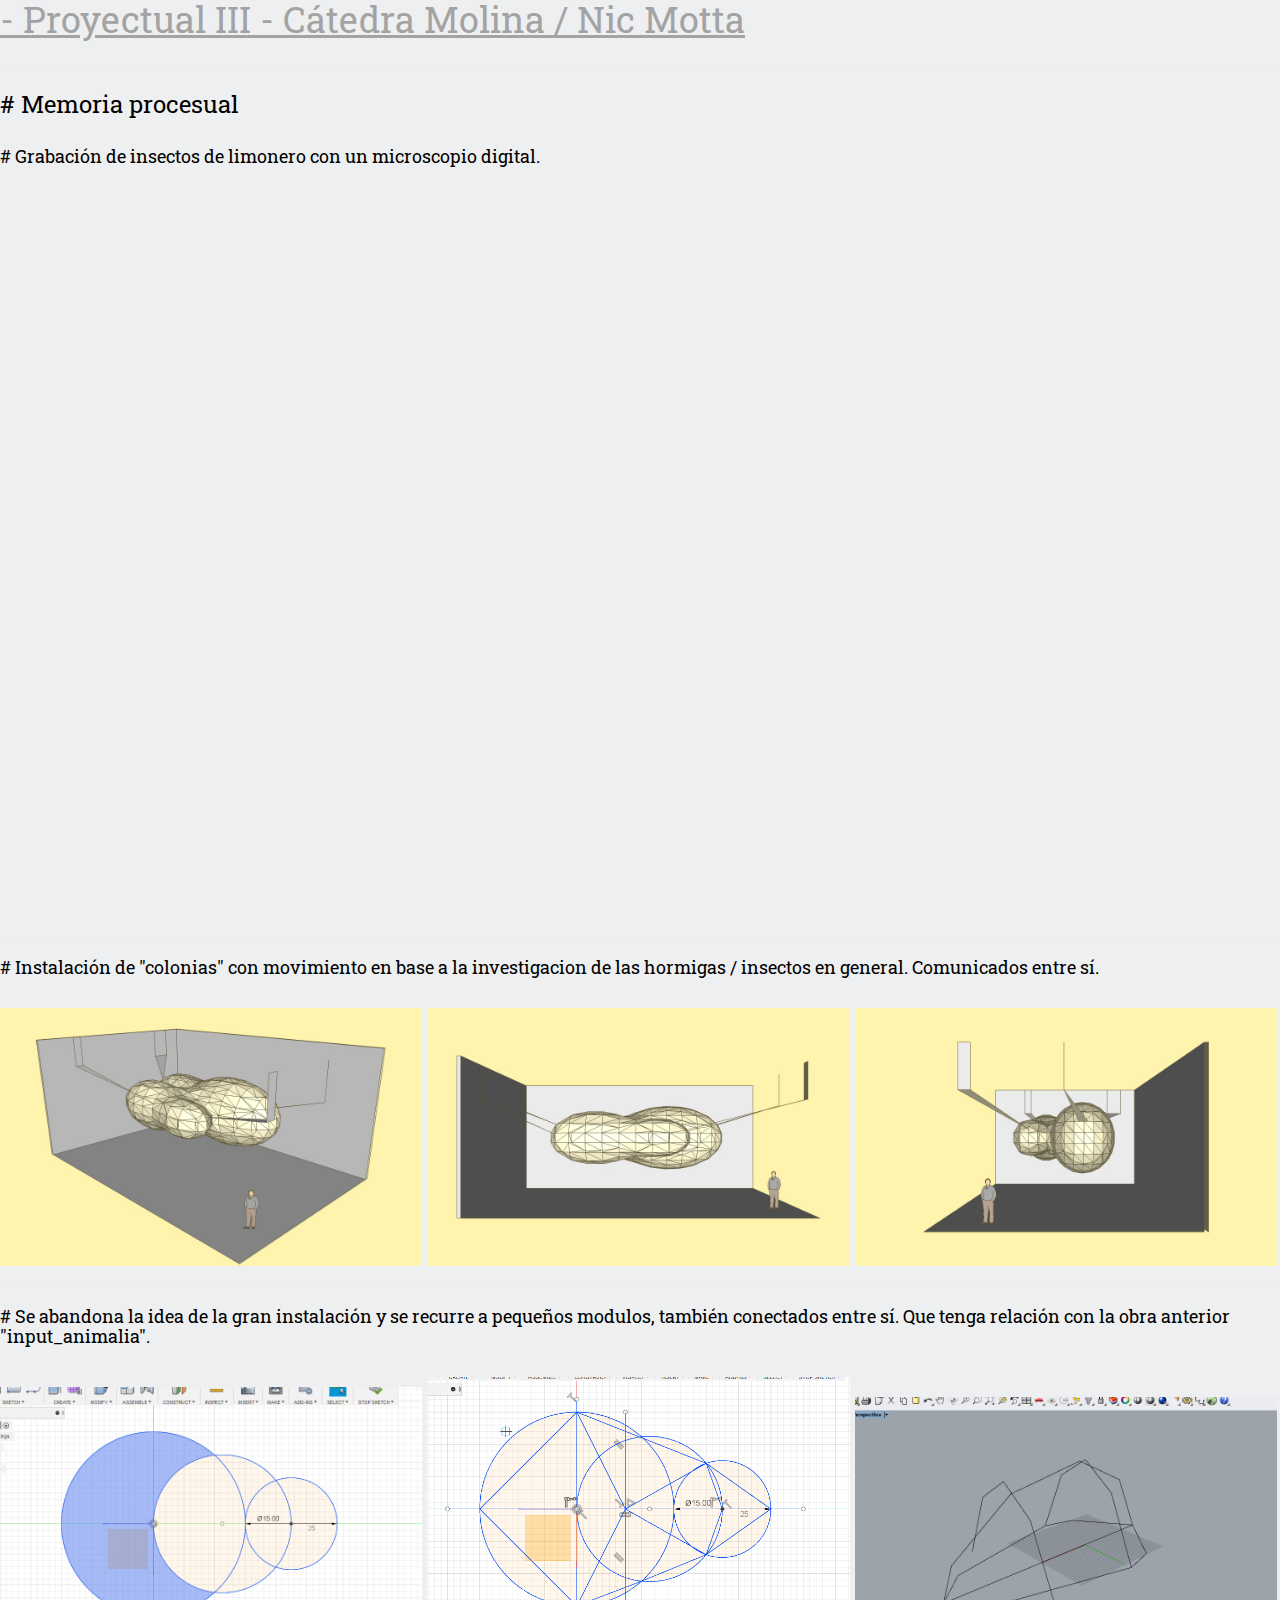
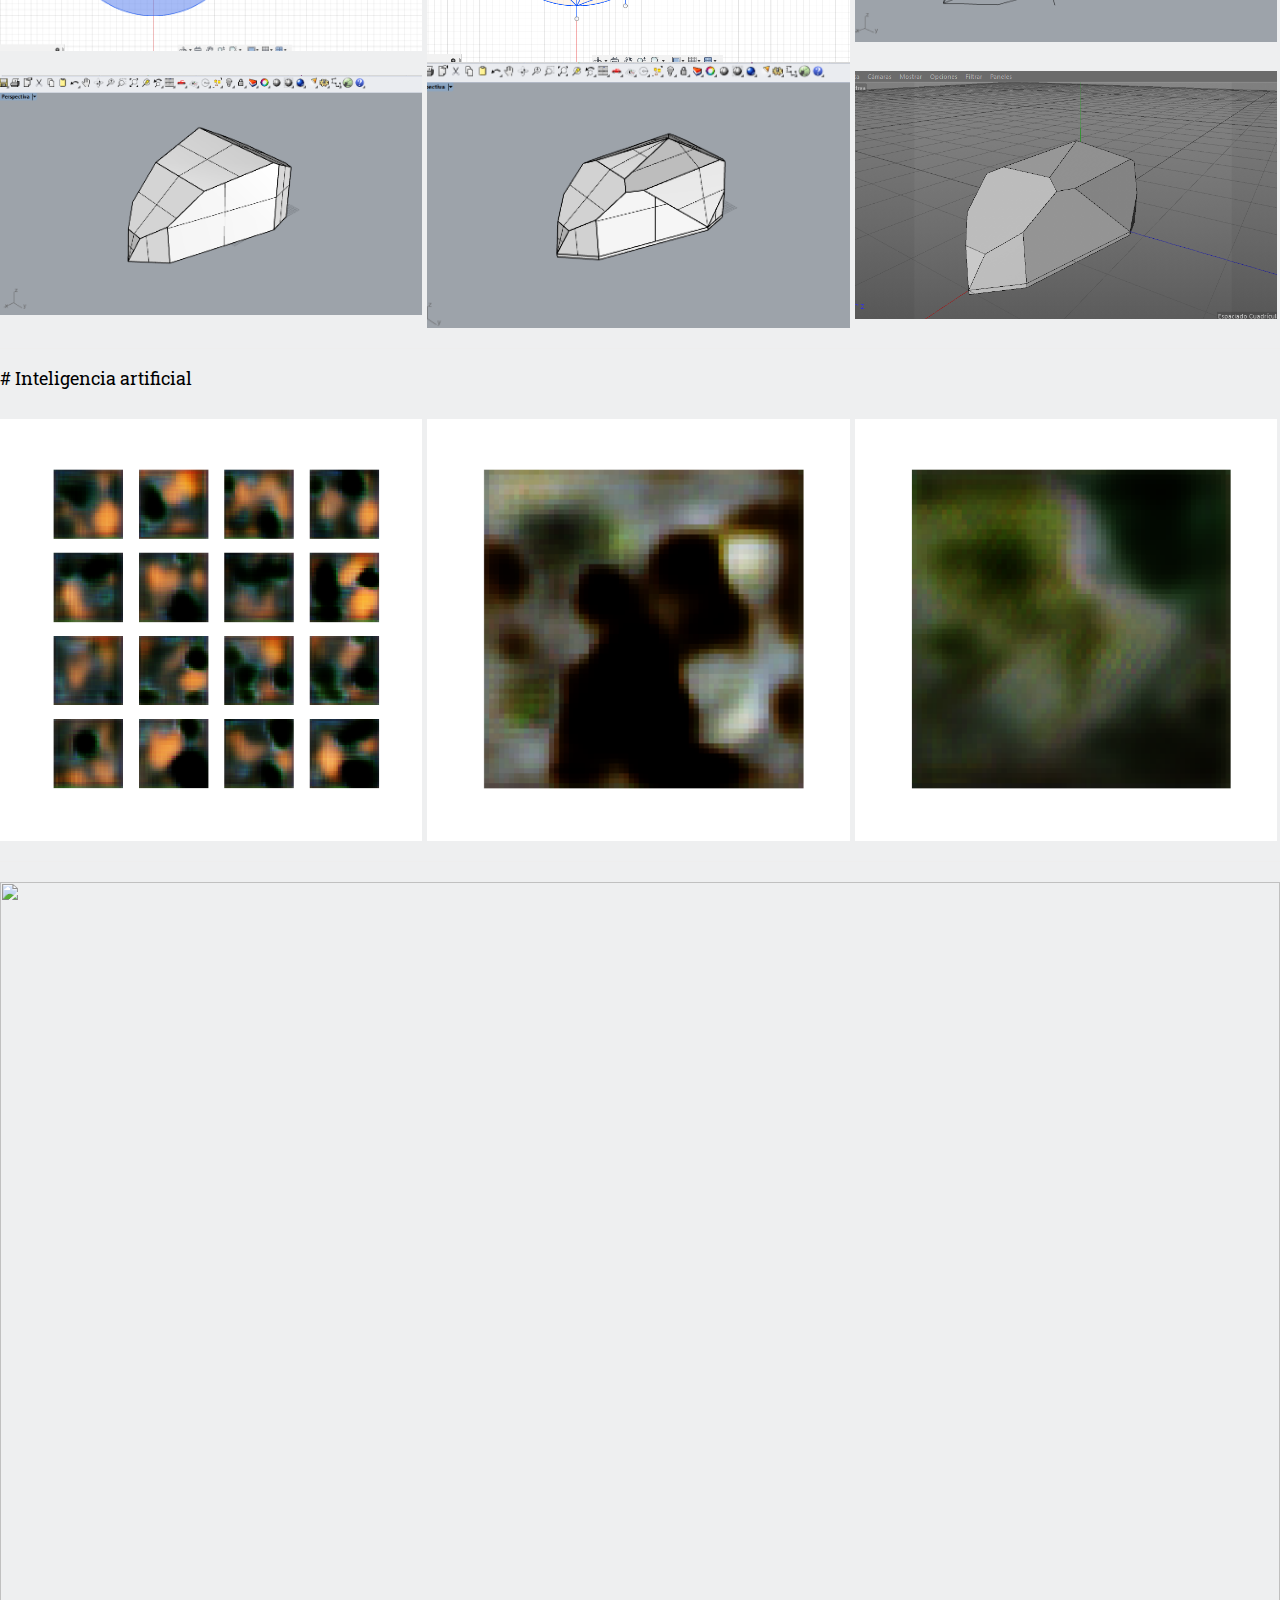
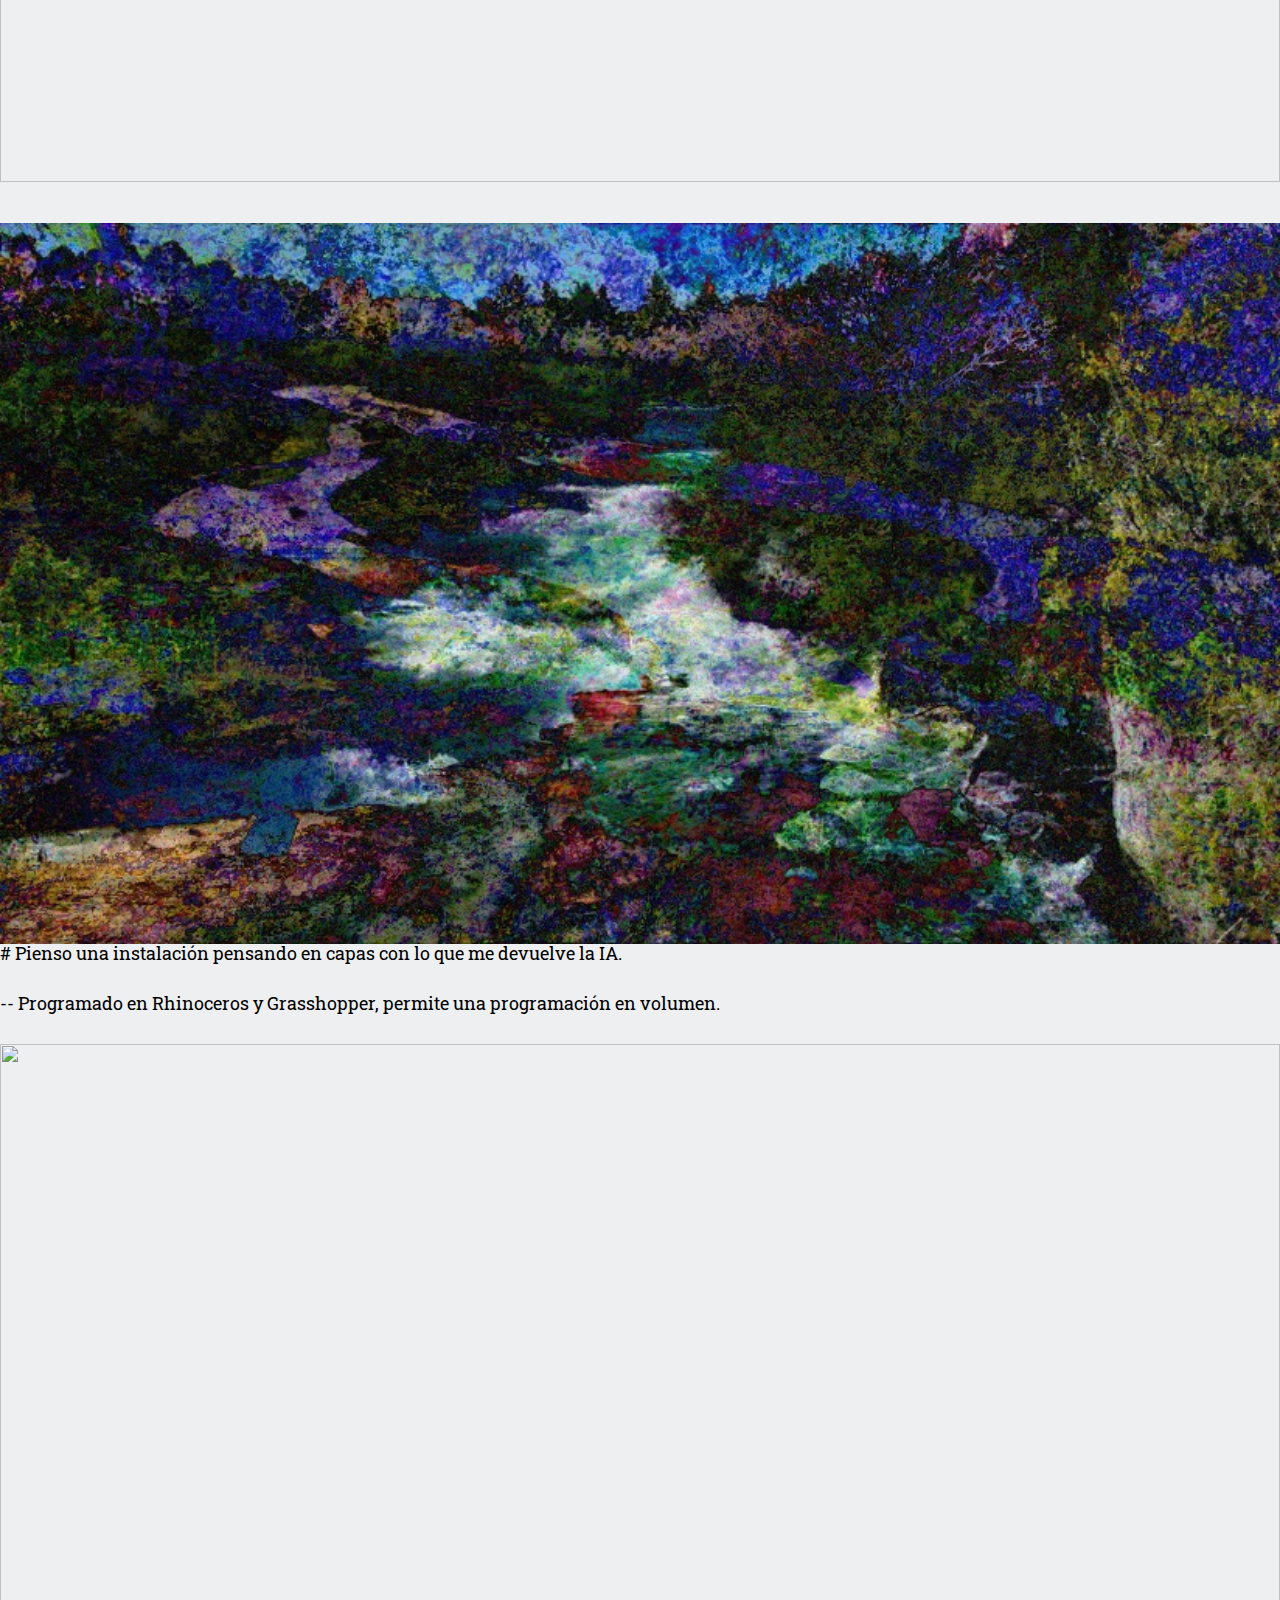
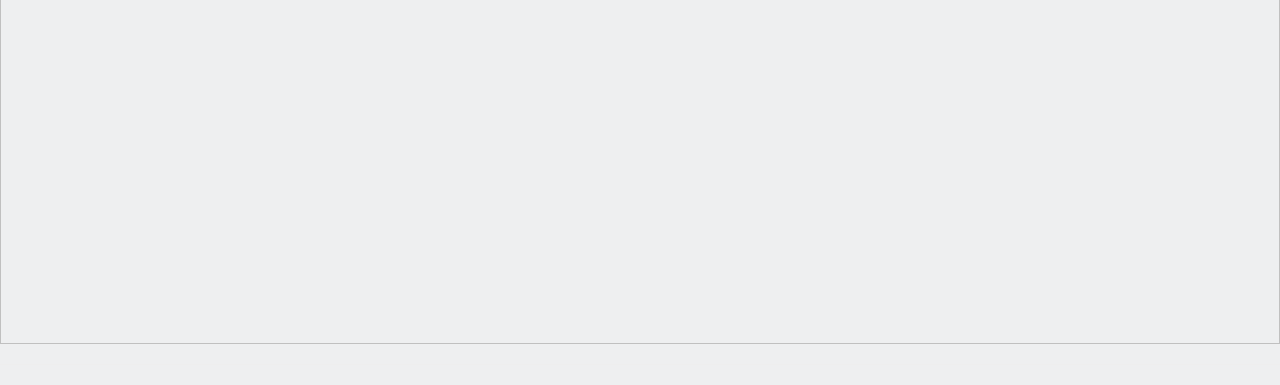
==== commit d5396bfd: "Update proceso.html" ====
--- a/proceso.html
+++ b/proceso.html
@@ -104,11 +104,6 @@
 
     <hr>
 
-    <h4># Gif de lo que sucede en cada neurona durante el aprendizaje</h4>
-    <img src="imagenes/inteligencia/inteligenciagif.gif" width="100%">
-
-    <hr>
-
     <img src="imagenes/inteligencia/IAINSECTOS.gif" width="100%">
 
     <hr>
